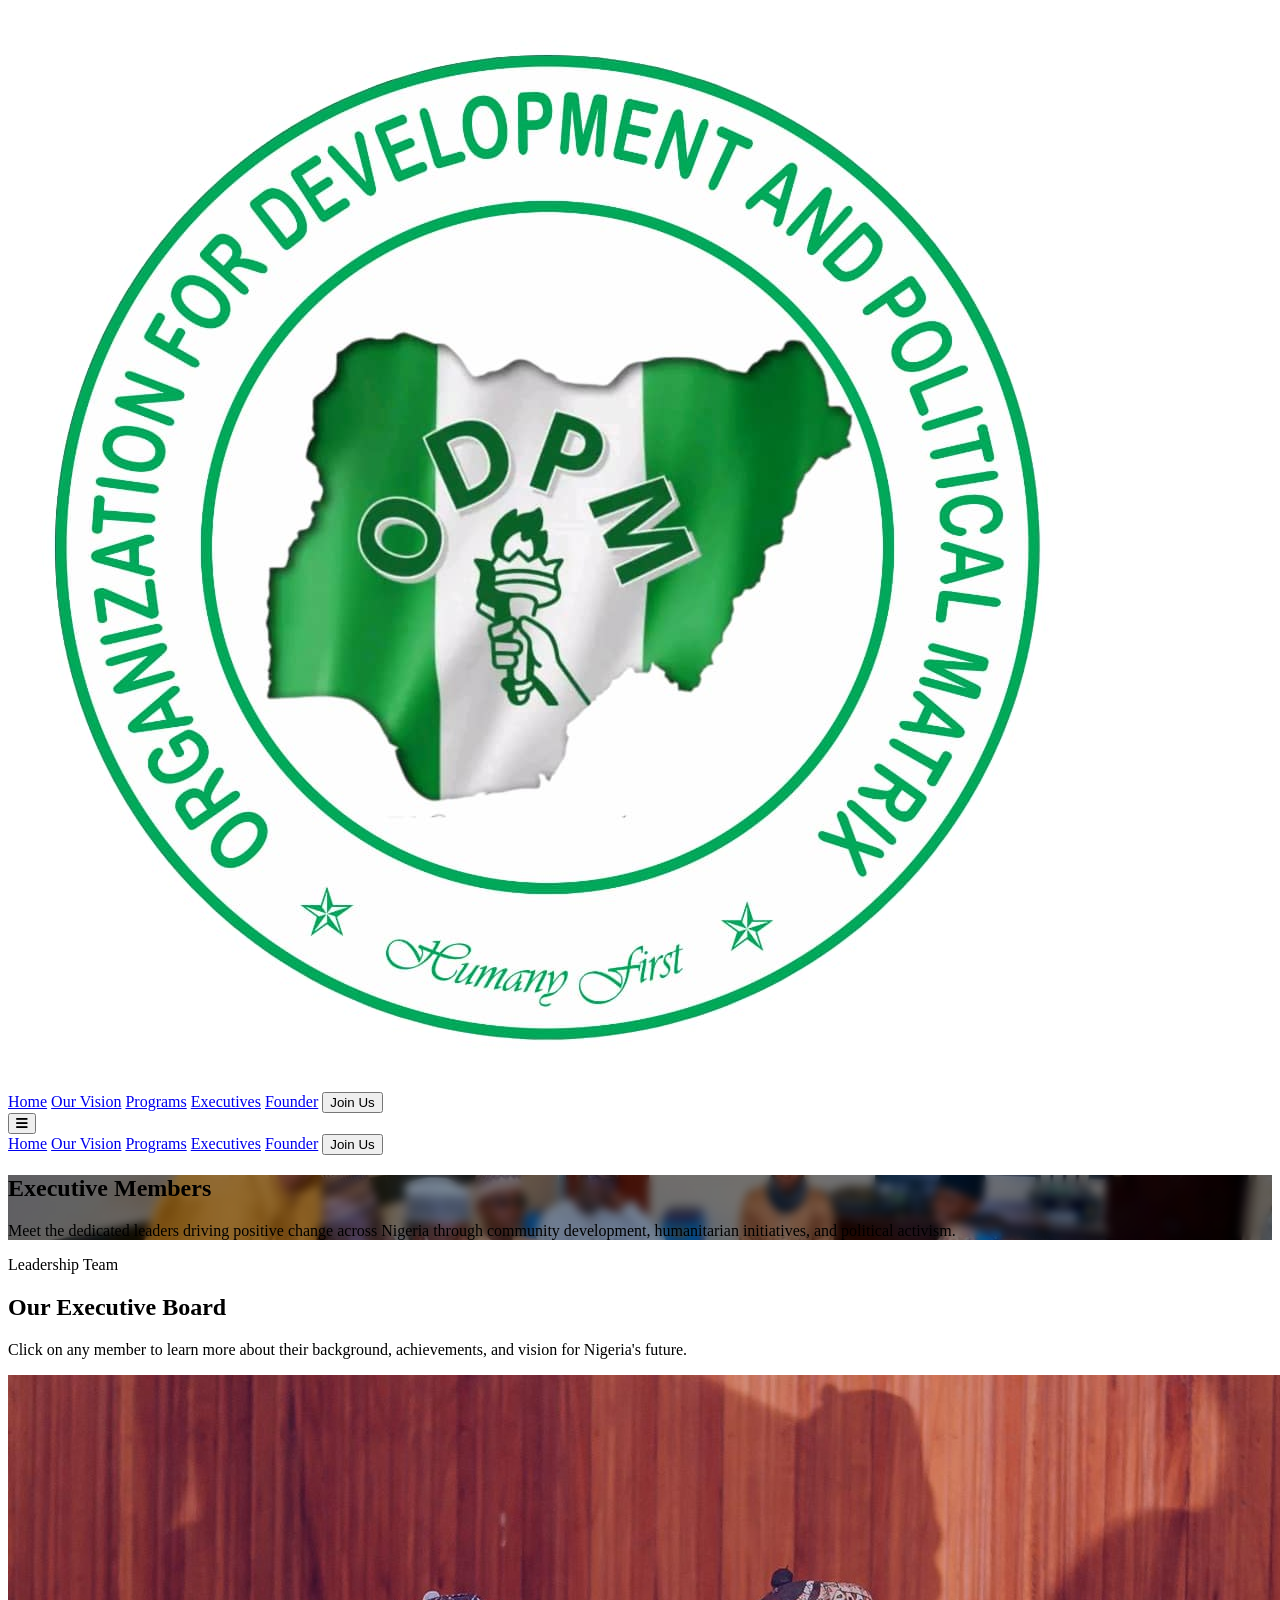
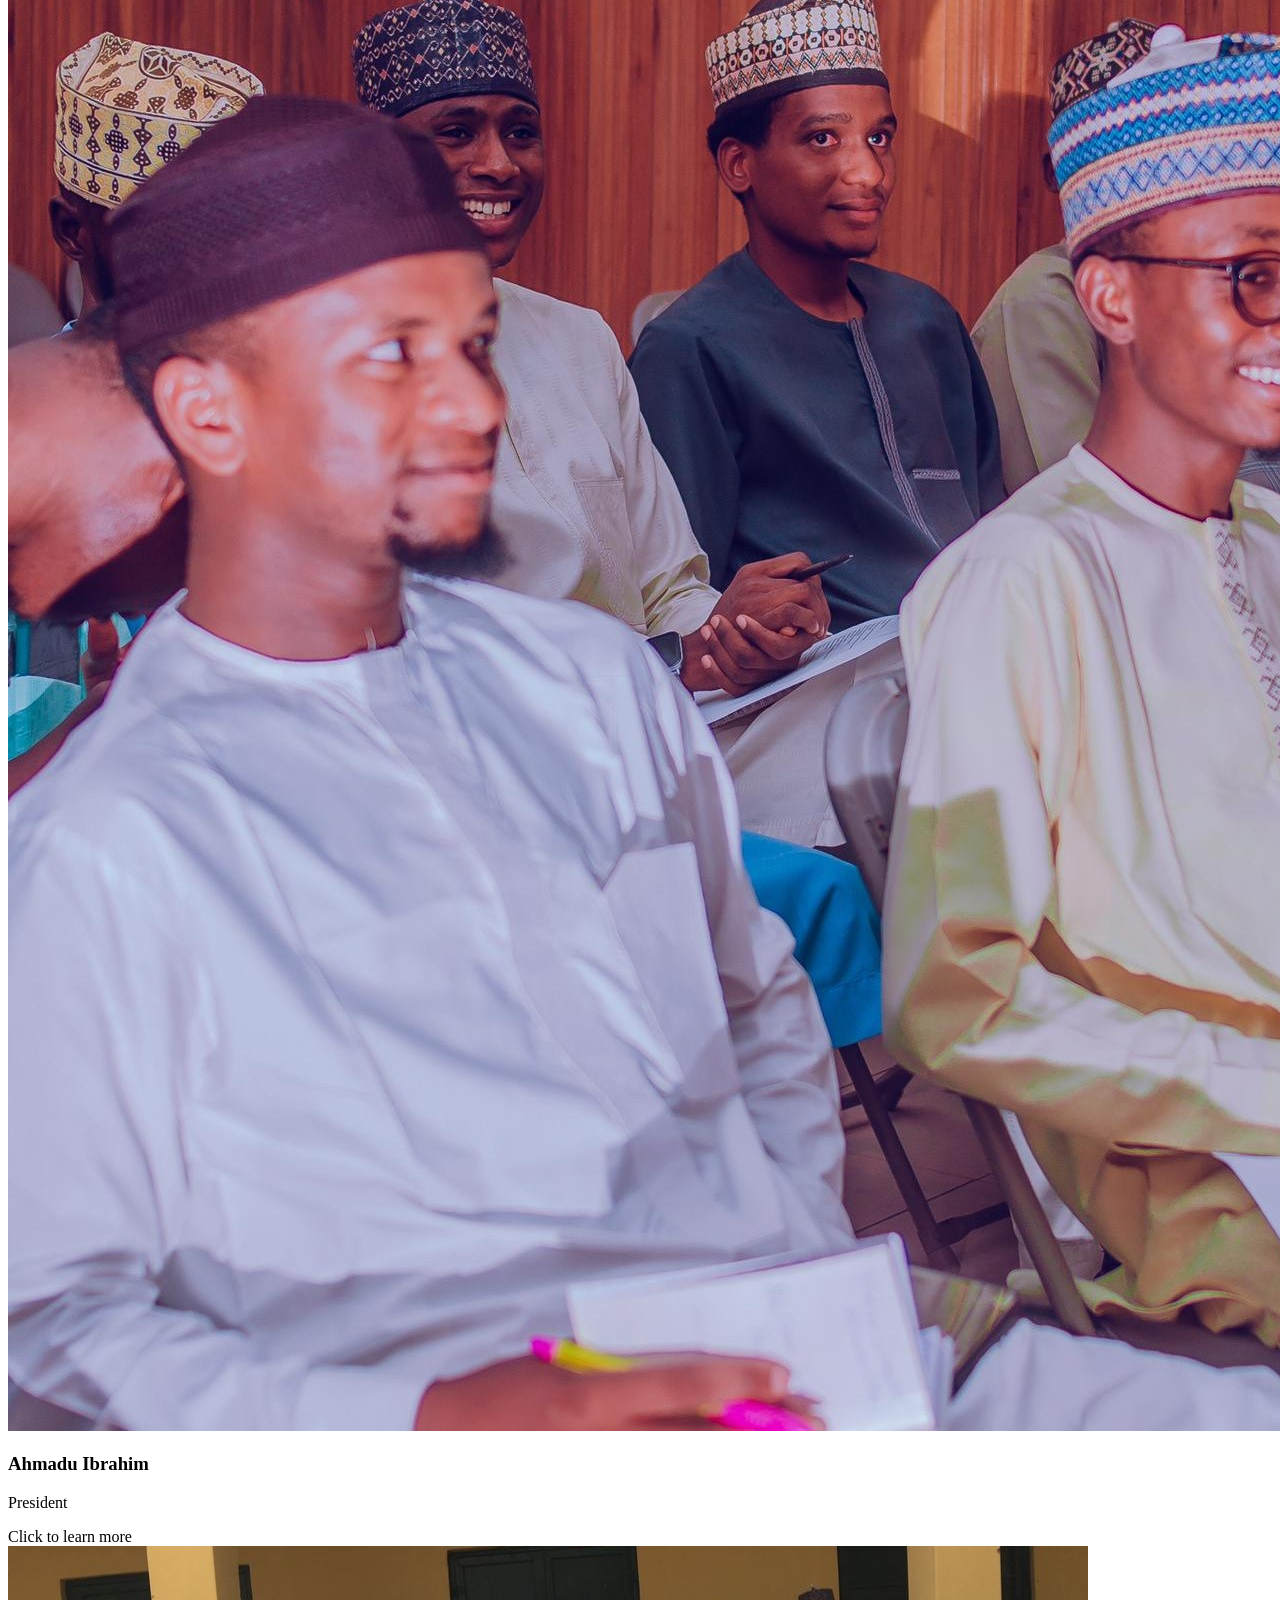
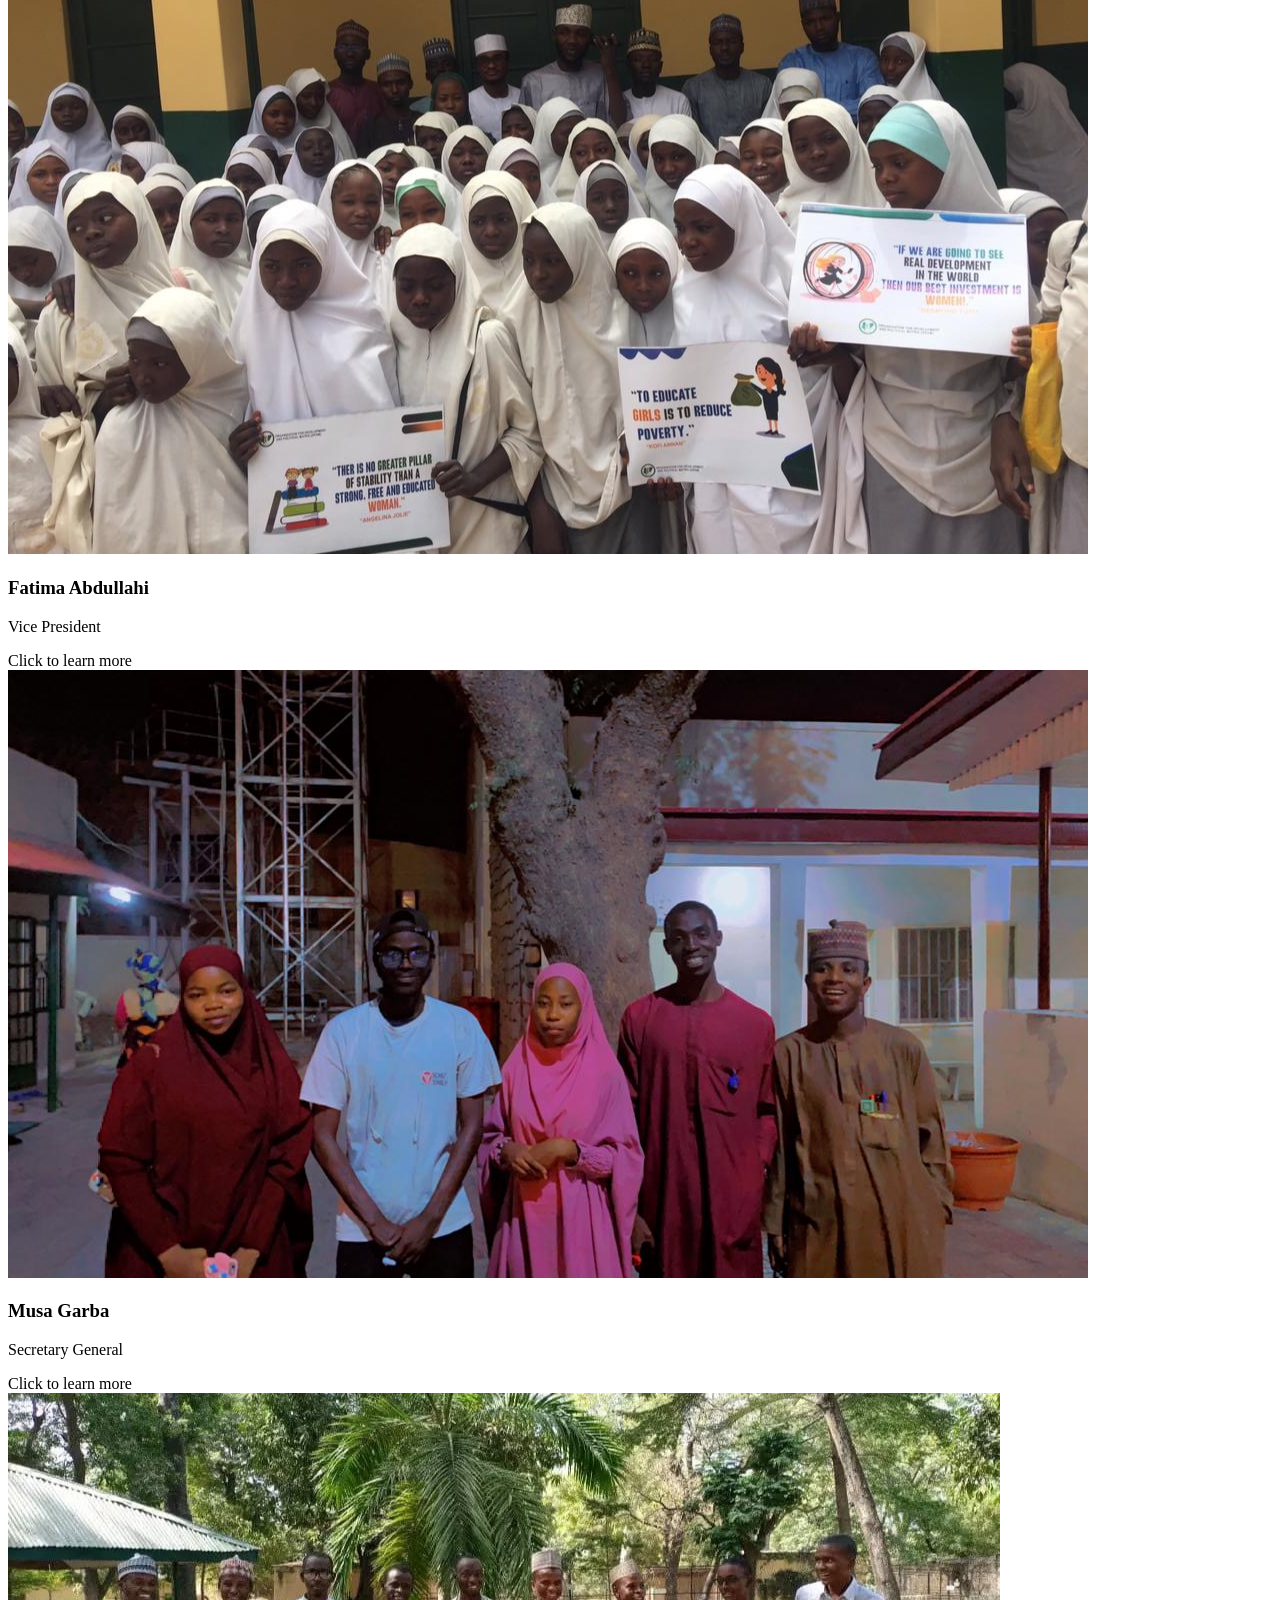
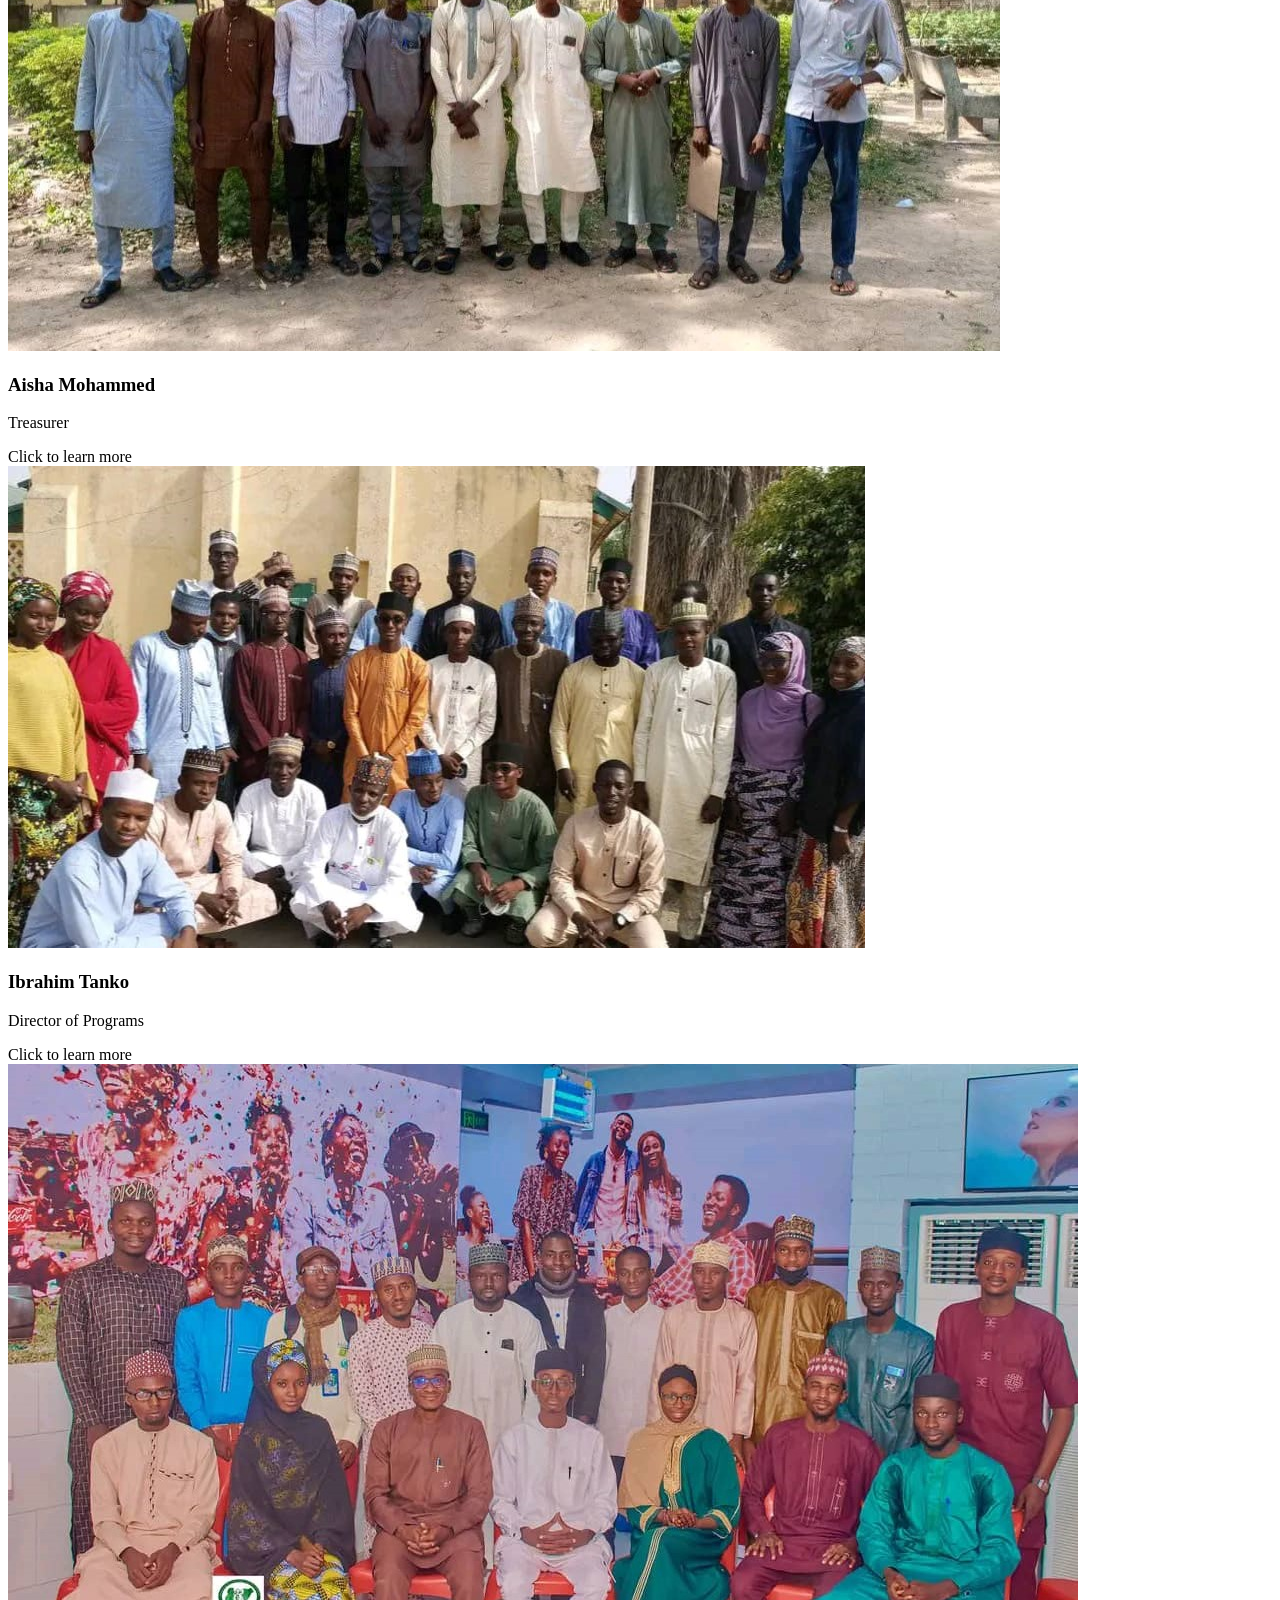
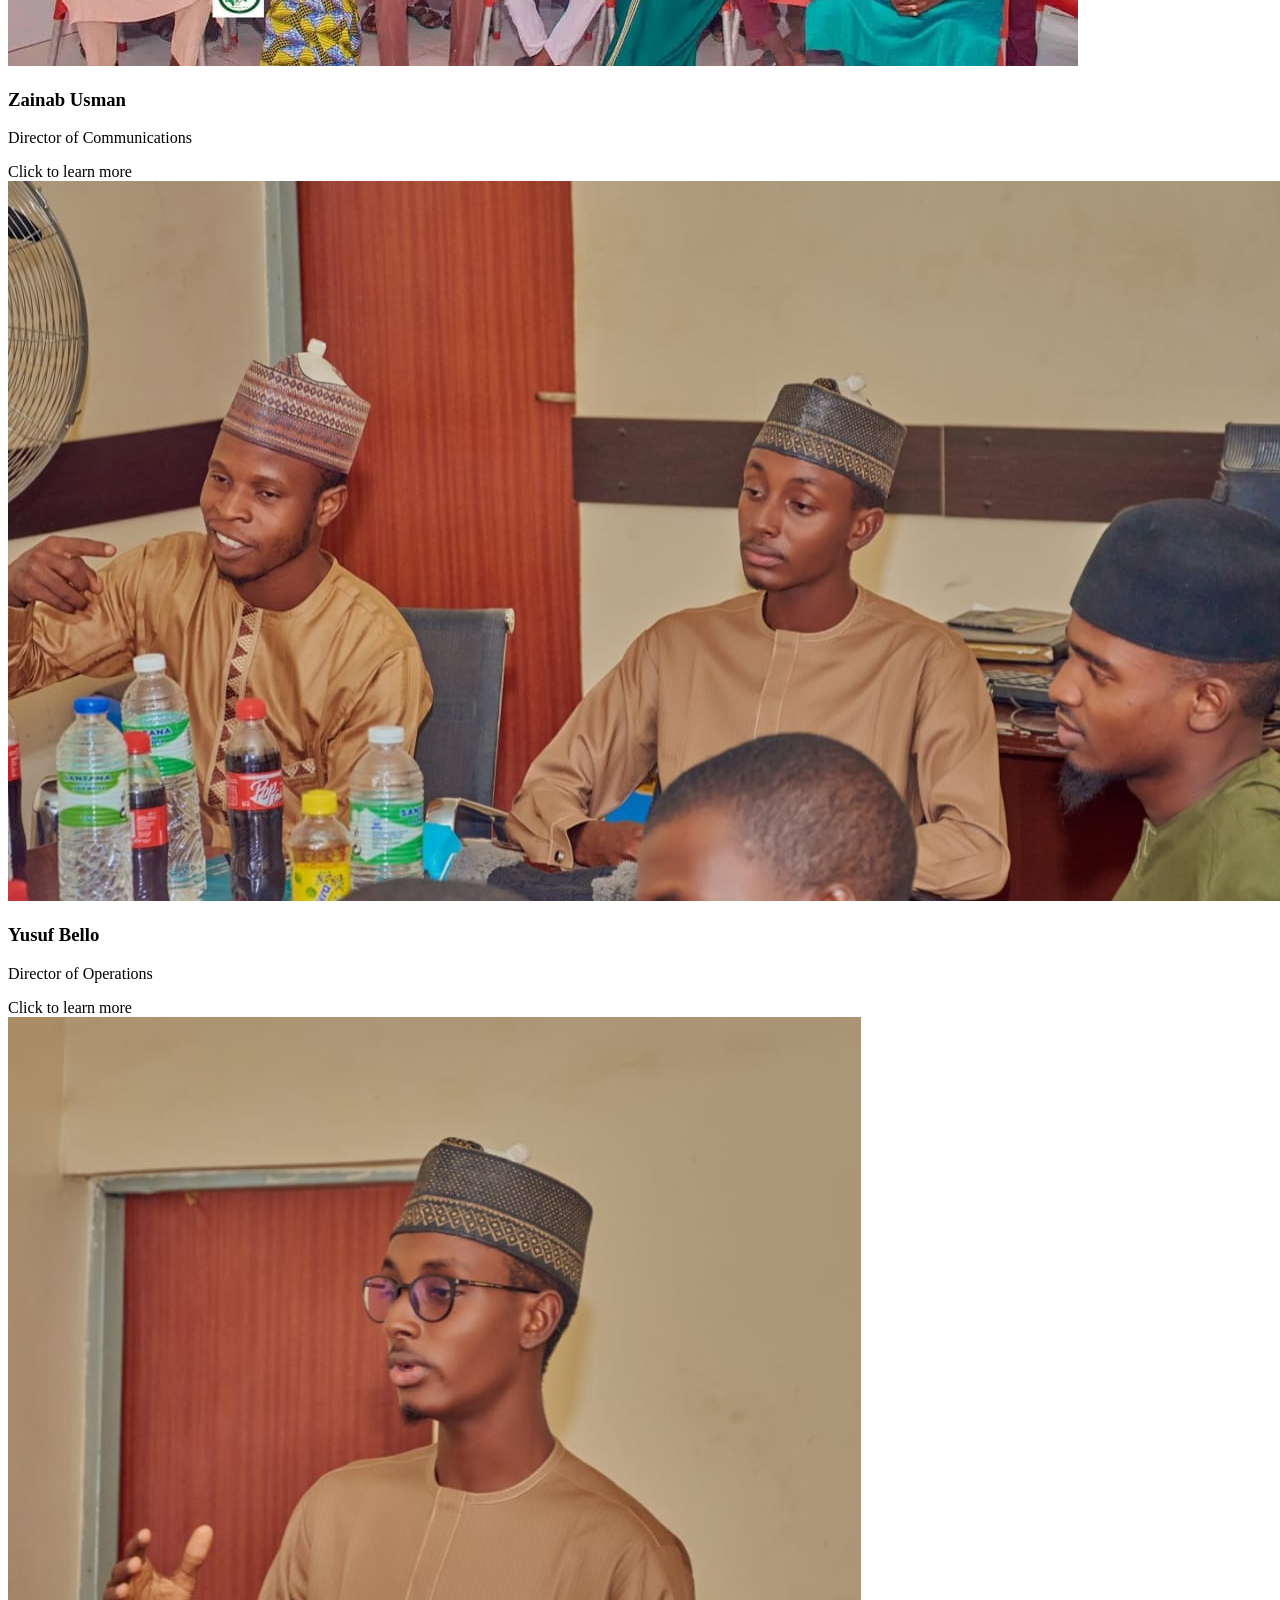
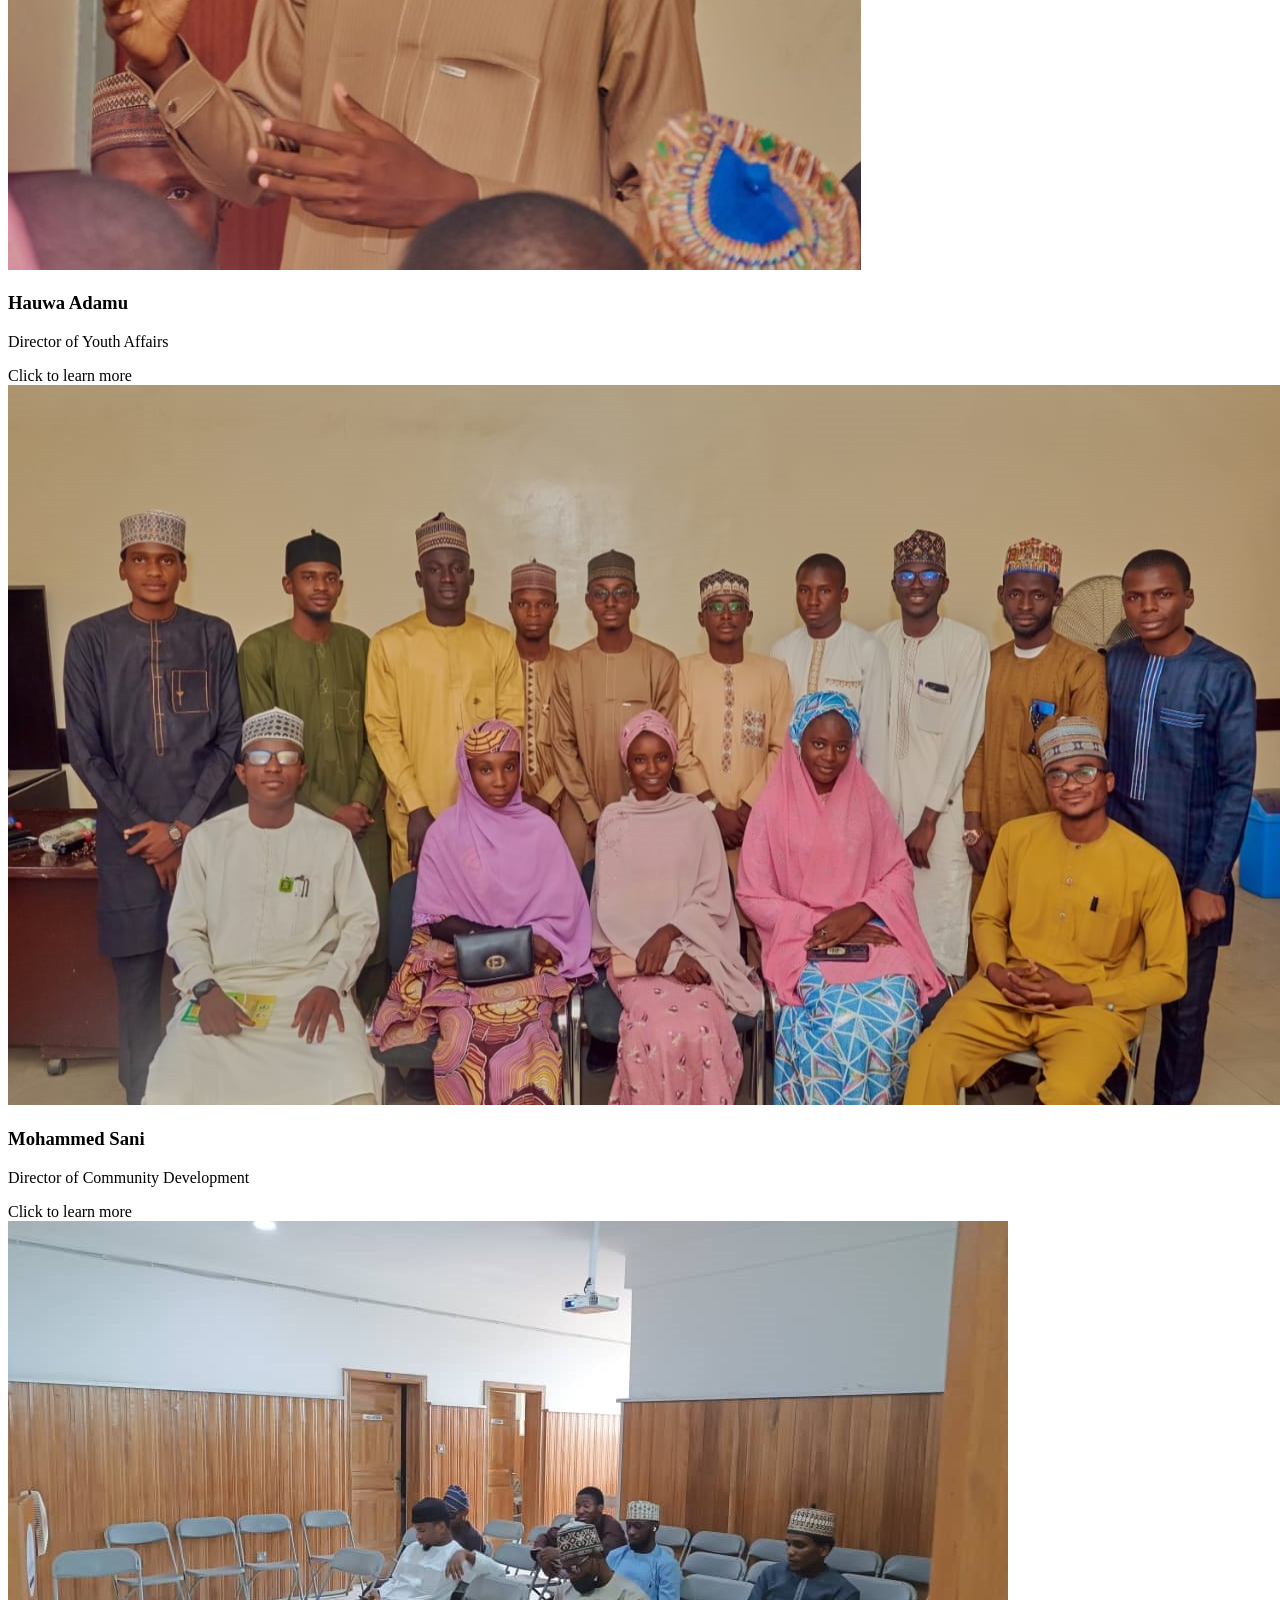
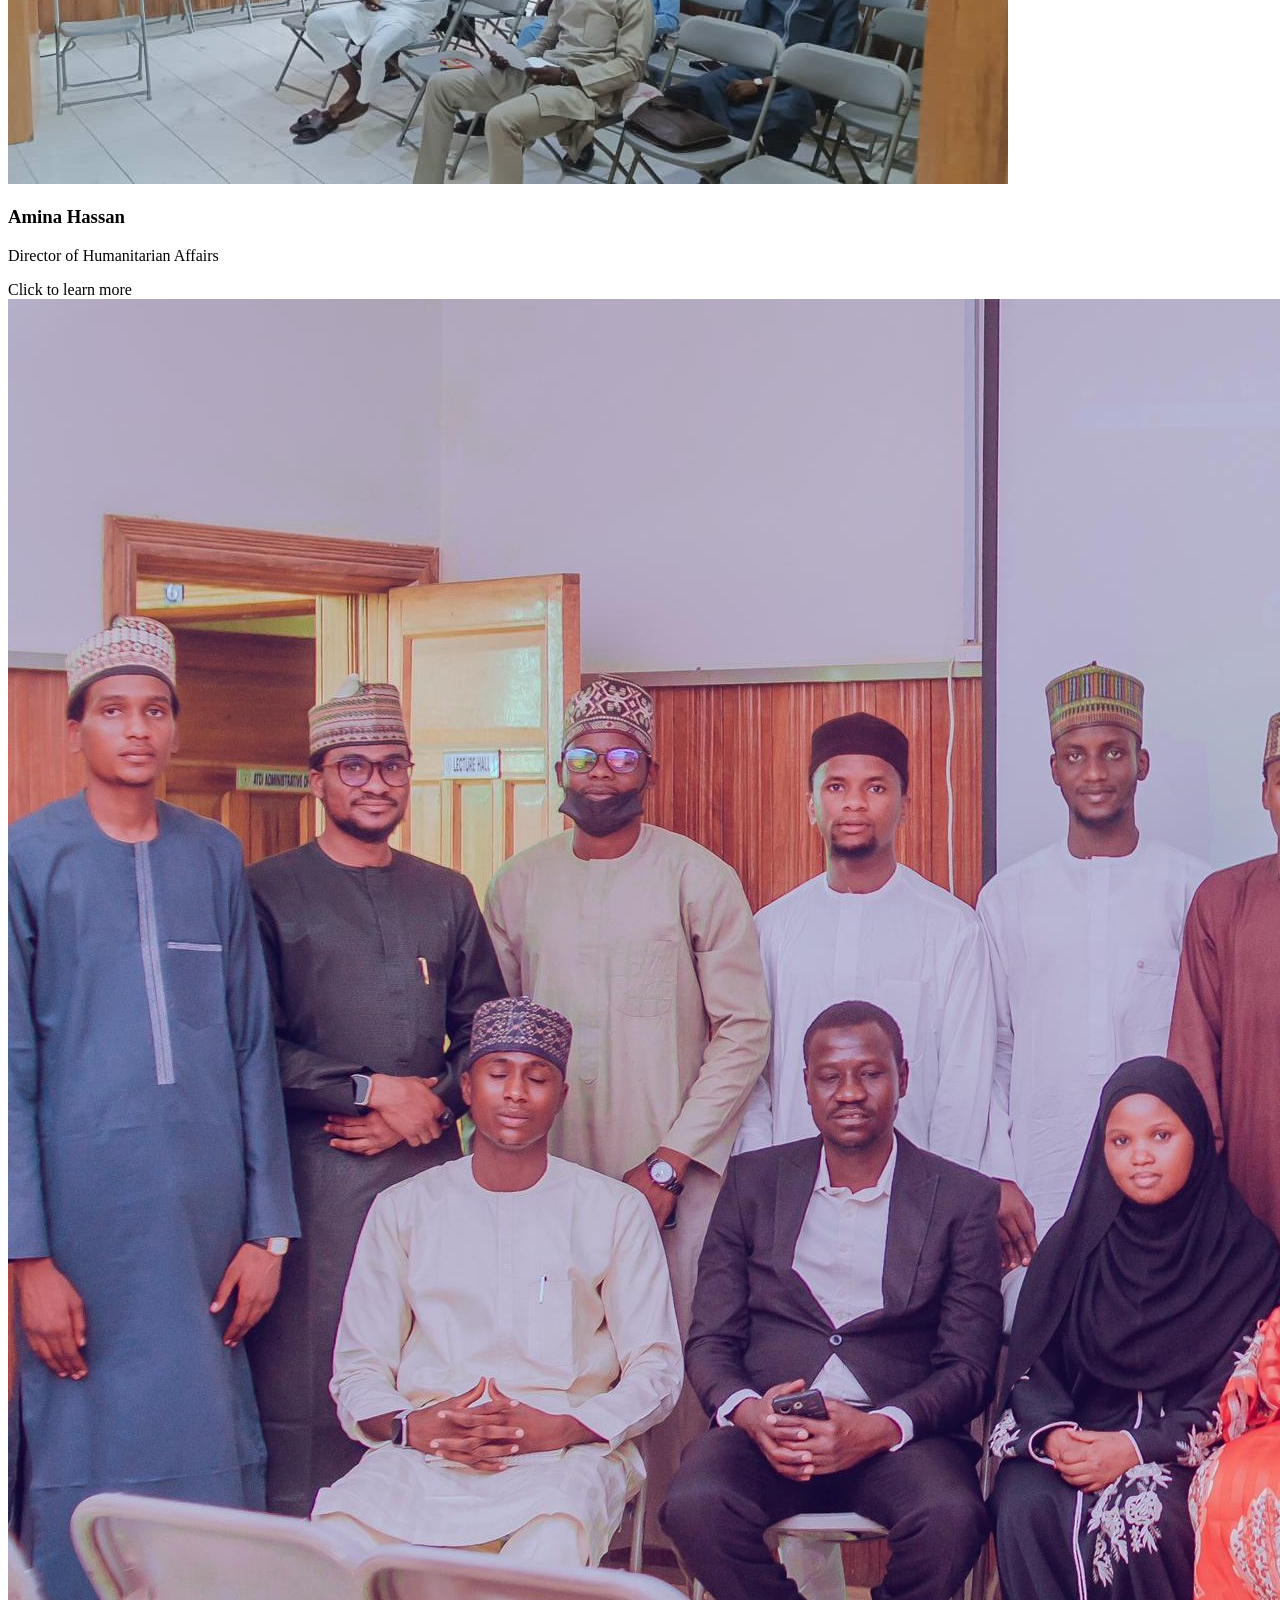
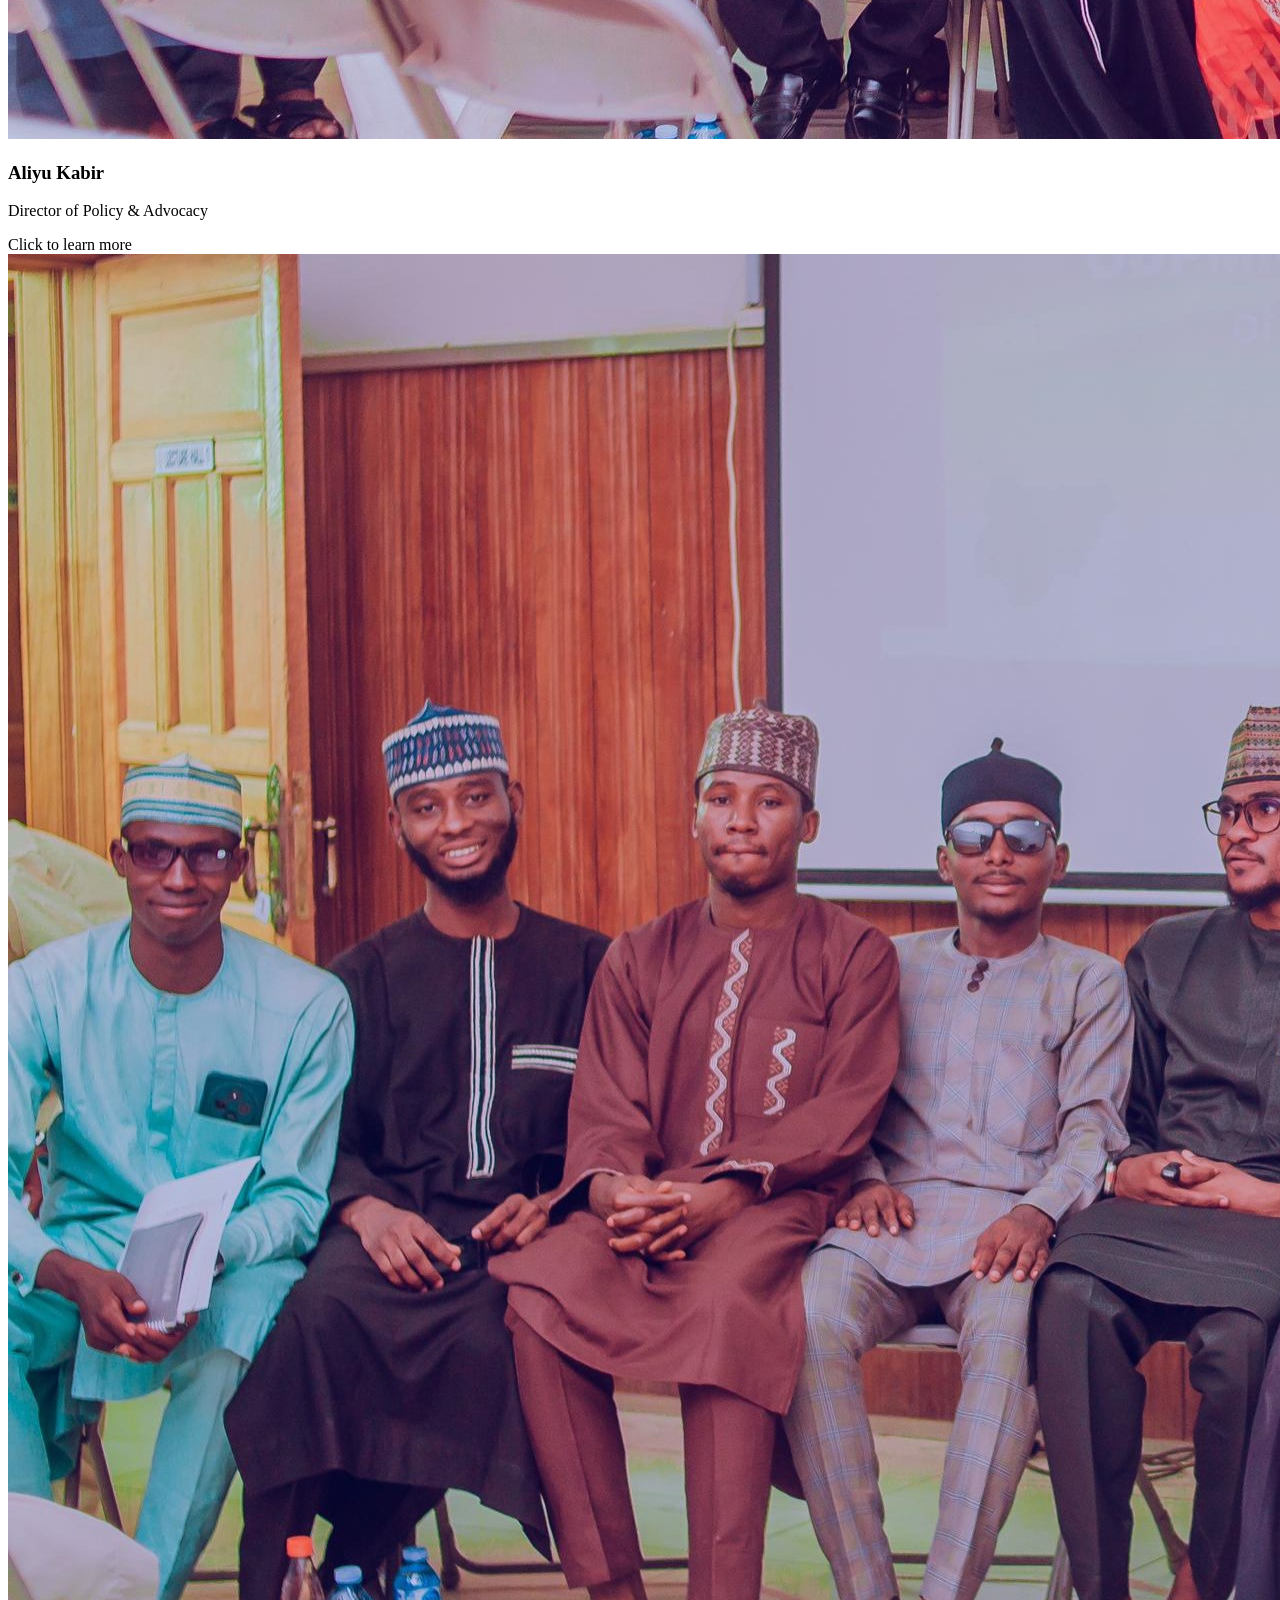
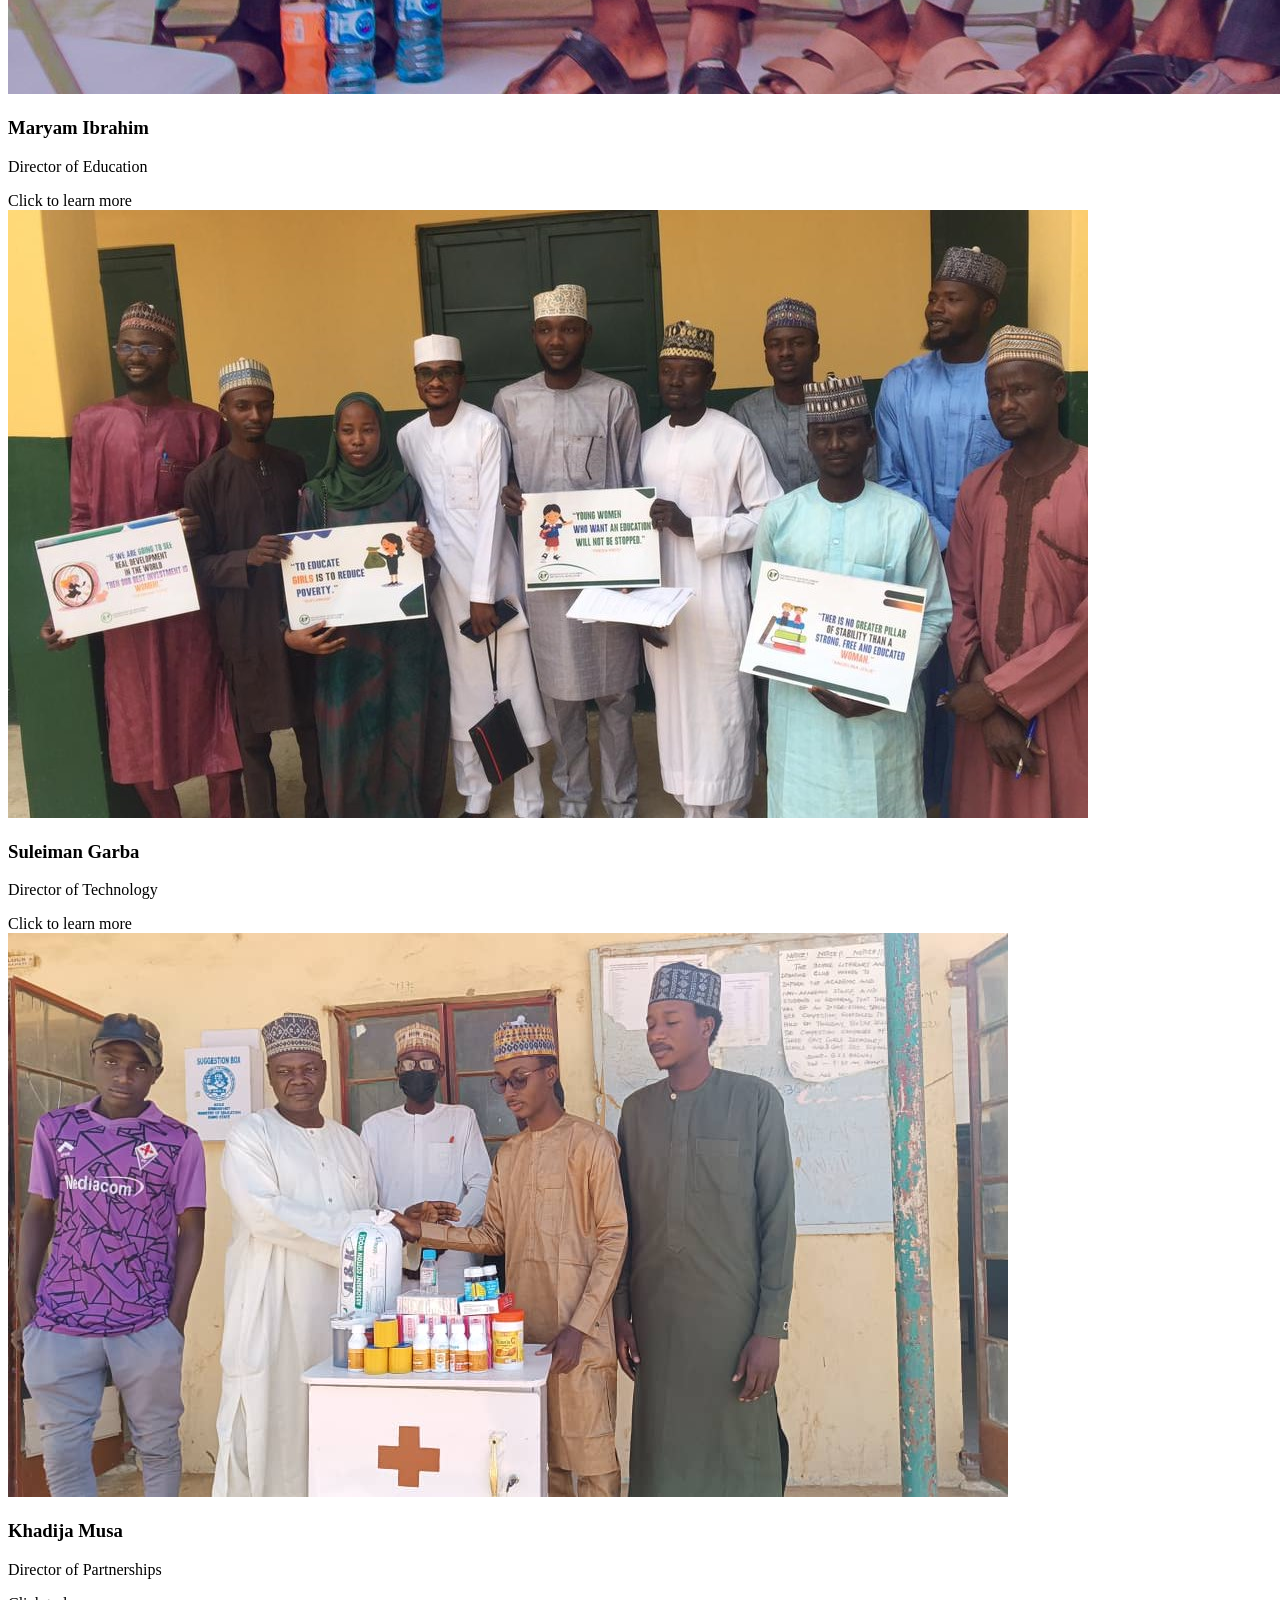
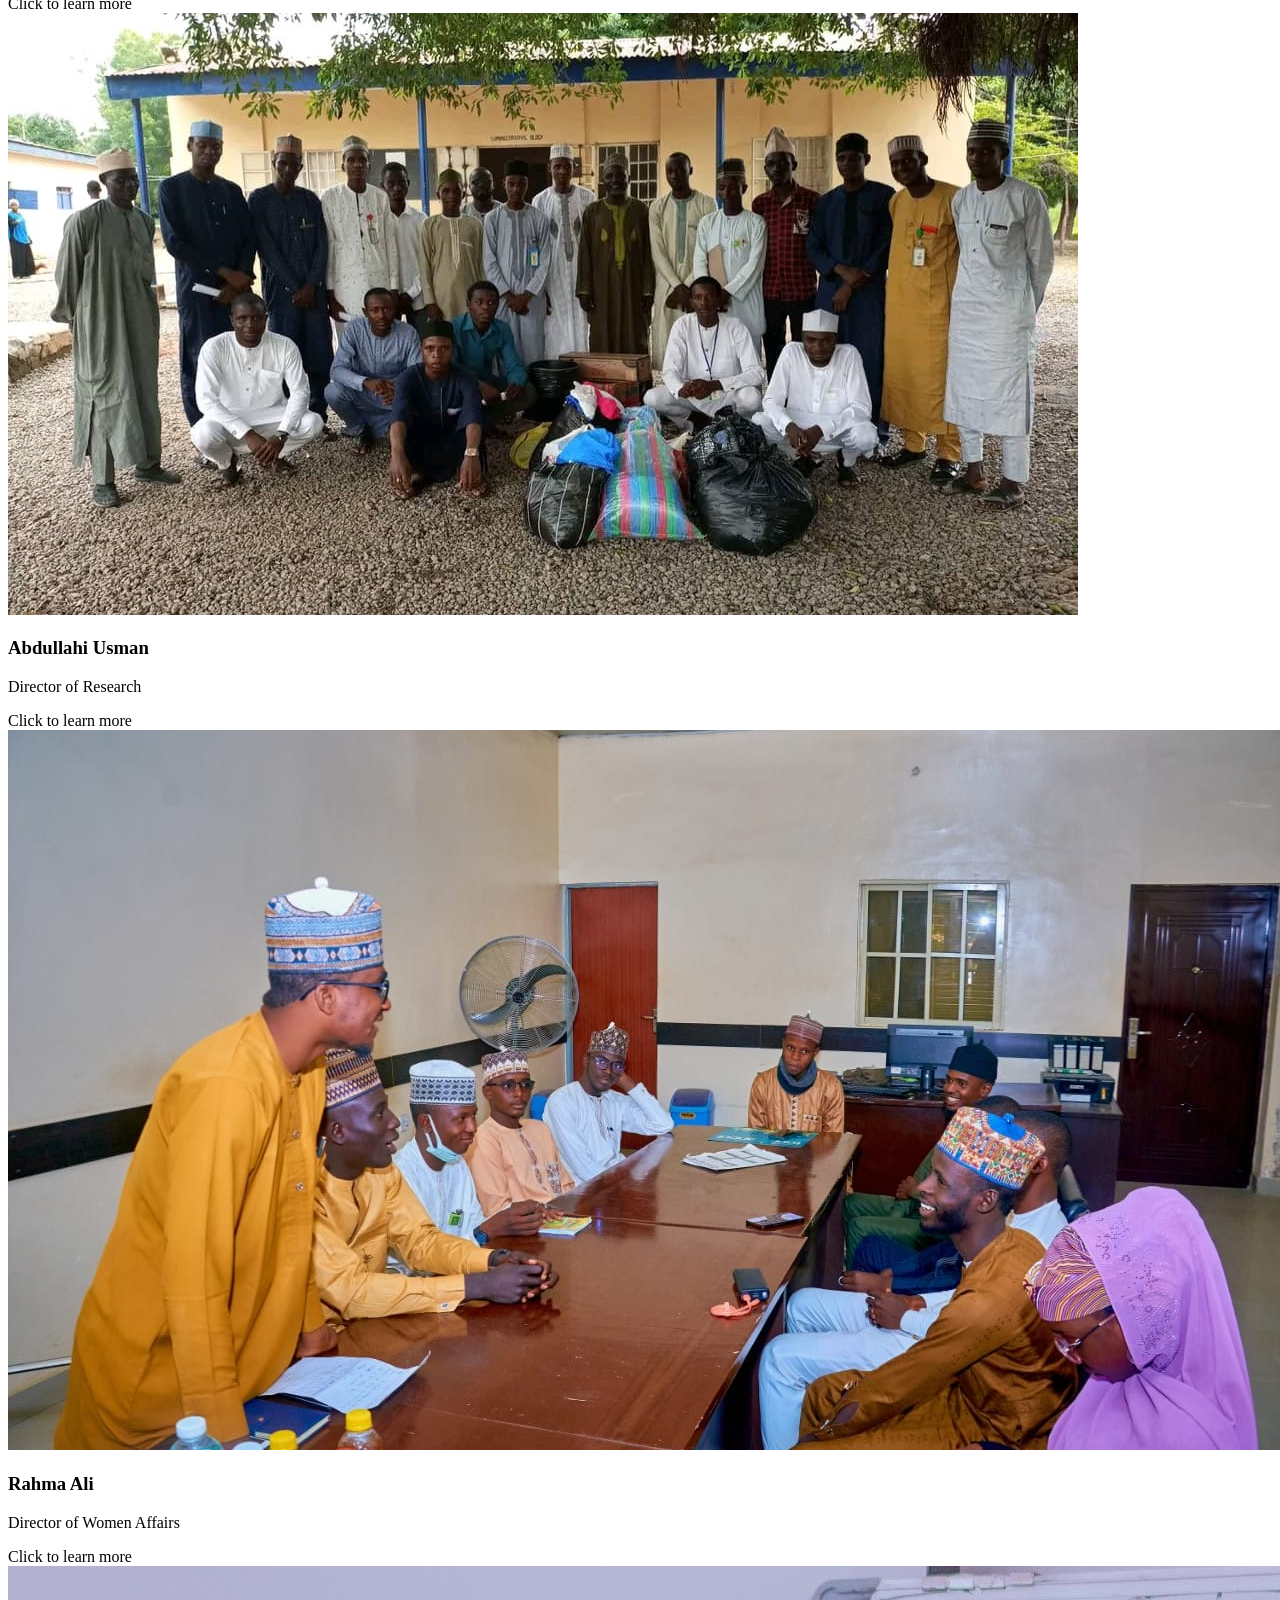
==== executives.html @ 86cd9056 "Add files via upload" ====
﻿<!DOCTYPE html>
<html lang="en">
  <head>
    <meta charset="UTF-8" />
    <meta name="viewport" content="width=device-width, initial-scale=1.0" />
    <title>Executive Members - ODPM Nigeria</title>
    <script src="https://cdn.tailwindcss.com"></script>
    <style>
      .excutive {
        width: 100%;
        height: 100%;
        background-color: rgba(0, 0, 0, 0.4);
        backdrop-filter: blur(5px);
      }
    </style>
    <link
      href="https://cdnjs.cloudflare.com/ajax/libs/font-awesome/6.7.2/css/all.min.css"
      rel="stylesheet"
    />
    <script>
      tailwind.config = {
        theme: {
          extend: {
            colors: {
              "odpm-green": "#059669",
              "odpm-light": "#F0FDF4",
              "odpm-lemon": "#DCFCE7",
              "odpm-mint": "#10B981",
            },
          },
        },
      };
    </script>
  </head>
  <body class="bg-white font-sans">
    <!-- Navigation -->
    <nav class="bg-odpm-light shadow-lg sticky top-0 z-50">
      <div class="max-w-7xl mx-auto px-4 sm:px-6 lg:px-8">
        <div class="flex justify-between items-center h-16 md:h-20">
          <div class="flex items-center">
            <img src="images/logo1.jpg" alt="ODPM Logo" class="h-16 w-auto" />
          </div>
          <div class="hidden md:block">
            <div class="ml-10 flex items-baseline space-x-8">
              <a
                href="index.html"
                class="text-gray-900 hover:text-odpm-green px-3 py-2 text-lg font-medium transition-colors duration-200"
                >Home</a
              >
              <a
                href="index.html#vision"
                class="text-gray-900 hover:text-odpm-green px-3 py-2 text-lg font-medium transition-colors duration-200"
                >Our Vision</a
              >
              <a
                href="index.html#programs"
                class="text-gray-900 hover:text-odpm-green px-3 py-2 text-lg font-medium transition-colors duration-200"
                >Programs</a
              >
              <a
                href="executives.html"
                class="text-odpm-green px-3 py-2 text-lg font-medium"
                >Executives</a
              >
              <a
                href="founder.html"
                class="text-gray-900 hover:text-odpm-green px-3 py-2 text-lg font-medium transition-colors duration-200"
                >Founder</a
              >
              <button
                class="bg-odpm-green text-white px-6 py-2 rounded-lg hover:bg-emerald-700 transition-colors duration-200 font-medium"
              >
                Join Us
              </button>
            </div>
          </div>
          <!-- Mobile menu button -->
          <div class="md:hidden">
            <button
              type="button"
              class="text-gray-900 hover:text-odpm-green focus:outline-none focus:text-odpm-green"
              id="mobile-menu-button"
            >
              <i class="fas fa-bars text-2xl"></i>
            </button>
          </div>
        </div>
      </div>
      <!-- Mobile menu -->
      <div class="md:hidden hidden" id="mobile-menu">
        <div class="px-2 pt-2 pb-3 space-y-1 sm:px-3 bg-odpm-light border-t">
          <a
            href="index.html"
            class="text-gray-900 hover:text-odpm-green block px-3 py-2 text-base font-medium"
            >Home</a
          >
          <a
            href="index.html#vision"
            class="text-gray-900 hover:text-odpm-green block px-3 py-2 text-base font-medium"
            >Our Vision</a
          >
          <a
            href="index.html#programs"
            class="text-gray-900 hover:text-odpm-green block px-3 py-2 text-base font-medium"
            >Programs</a
          >
          <a
            href="executives.html"
            class="text-odpm-green block px-3 py-2 text-base font-medium"
            >Executives</a
          >
          <a
            href="founder.html"
            class="text-gray-900 hover:text-odpm-green block px-3 py-2 text-base font-medium"
            >Founder</a
          >
          <button
            class="w-full bg-odpm-green text-white px-6 py-2 rounded-lg hover:bg-emerald-700 transition-colors duration-200 font-medium mt-2"
          >
            Join Us
          </button>
        </div>
      </div>
    </nav>

    <!-- Hero Section -->
    <section
      style="
        background-image: url('images/Anualmeet.jpg');
        background-size: cover;
        background-position: center;
      "
    >
      <div class="text-center excutive">
        <div class="py-20">
          <h1
            class="text-3xl sm:text-4xl md:text-6xl font-bold text-white mb-6"
          >
            Executive Members
          </h1>
          <p class="text-xl text-white opacity-90 max-w-3xl mx-auto">
            Meet the dedicated leaders driving positive change across Nigeria
            through community development, humanitarian initiatives, and
            political activism.
          </p>
        </div>
      </div>
    </section>

    <!-- Executive Members Grid -->
    <section class="py-20 bg-gray-50">
      <div class="max-w-7xl mx-auto px-4 sm:px-6 lg:px-8">
        <div class="text-center mb-16">
          <div class="inline-block mb-4">
            <span
              class="bg-odpm-mint text-white px-4 py-2 rounded-full text-sm font-semibold"
              >Leadership Team</span
            >
          </div>
          <h2 class="text-3xl md:text-4xl font-bold text-gray-900 mb-6">
            Our Executive Board
          </h2>
          <p class="text-lg text-gray-600 max-w-3xl mx-auto">
            Click on any member to learn more about their background,
            achievements, and vision for Nigeria's future.
          </p>
        </div>

        <div
          class="grid grid-cols-1 sm:grid-cols-2 md:grid-cols-3 lg:grid-cols-4 xl:grid-cols-5 gap-8"
          id="executives-grid"
        >
          <!-- Executive members will be populated by JavaScript -->
        </div>
      </div>
    </section>

    <!-- Modal -->
    <div
      id="executiveModal"
      class="fixed inset-0 bg-black bg-opacity-50 z-50 hidden flex items-center justify-center p-4"
      style="overflow: hidden"
    >
      <!-- overflow-y-auto -->
      <div class="bg-white rounded-2xl max-w-2xl w-full max-h-[90vh]">
        <div class="p-8">
          <div class="flex justify-between items-start mb-6">
            <h3 class="text-2xl font-bold text-gray-900" id="modalName">
              Executive Name
            </h3>
            <button
              onclick="closeModal()"
              class="text-gray-400 hover:text-gray-600 transition-colors duration-200"
            >
              <i class="fas fa-times text-2xl"></i>
            </button>
          </div>

          <div class="flex flex-col md:flex-row gap-6 mb-6">
            <div class="flex-shrink-0">
              <img
                id="modalImage"
                src=""
                alt="Executive Photo"
                class="w-48 h-48 object-cover rounded-xl shadow-lg"
              />
            </div>
            <div class="flex-1">
              <div class="space-y-4">
                <div>
                  <h4 class="text-lg font-semibold text-gray-900 mb-2">
                    Position
                  </h4>
                  <p id="modalPosition" class="text-gray-700">
                    Executive Position
                  </p>
                </div>
                <div>
                  <h4 class="text-lg font-semibold text-gray-900 mb-2">
                    Experience
                  </h4>
                  <p id="modalExperience" class="text-gray-700">
                    Years of experience
                  </p>
                </div>
                <div>
                  <h4 class="text-lg font-semibold text-gray-900 mb-2">
                    Education
                  </h4>
                  <p id="modalEducation" class="text-gray-700">
                    Educational background
                  </p>
                </div>
              </div>
            </div>
          </div>

          <div class="space-y-6">
            <div>
              <h4 class="text-lg font-semibold text-gray-900 mb-3">About</h4>
              <p id="modalAbout" class="text-gray-700 leading-relaxed">
                Executive background and achievements
              </p>
            </div>

            <div
              class="bg-gradient-to-r from-odpm-mint to-white p-6 rounded-xl"
            >
              <h4 class="text-lg font-semibold text-gray-900 mb-3">Quote</h4>
              <blockquote
                id="modalQuote"
                class="text-gray-700 italic text-lg leading-relaxed"
              >
                "Inspirational quote from the executive"
              </blockquote>
            </div>

            <div class="flex flex-wrap gap-4">
              <a
                href="#"
                class="flex items-center text-odpm-green hover:text-green-700 transition-colors duration-200"
              >
                <i class="fab fa-linkedin mr-2"></i>
                <span>LinkedIn</span>
              </a>
              <a
                href="#"
                class="flex items-center text-odpm-green hover:text-green-700 transition-colors duration-200"
              >
                <i class="fab fa-twitter mr-2"></i>
                <span>Twitter</span>
              </a>
              <a
                href="#"
                class="flex items-center text-odpm-green hover:text-green-700 transition-colors duration-200"
              >
                <i class="fas fa-envelope mr-2"></i>
                <span>Email</span>
              </a>
            </div>
          </div>
        </div>
      </div>
    </div>

    <!-- Footer -->
    <footer class="bg-gray-900 text-white py-16">
      <div class="max-w-7xl mx-auto px-4 sm:px-6 lg:px-8">
        <div class="grid grid-cols-1 md:grid-cols-3 gap-8 mb-8">
          <div class="space-y-4">
            <img
              src="images/logo2.jpg"
              alt="ODPM Logo"
              class="h-16 md:h-20 w-auto"
            />
            <p class="text-gray-300 leading-relaxed">
              ODPMNIGERIA is driving positive change across Nigeria through
              community development, humanitarian initiatives, and political
              activism.
            </p>
            <div class="flex space-x-4">
              <a
                href="#"
                class="text-gray-400 hover:text-white transition-colors duration-200"
              >
                <i class="fab fa-facebook text-xl"></i>
              </a>
              <a
                href="`${executive.twitter}`"
                class="text-gray-400 hover:text-white transition-colors duration-200"
              >
                <i class="fab fa-twitter text-xl"></i>
              </a>
              <a
                href="#"
                class="text-gray-400 hover:text-white transition-colors duration-200"
              >
                <i class="fab fa-instagram text-xl"></i>
              </a>
              <a
                href="#"
                class="text-gray-400 hover:text-white transition-colors duration-200"
              >
                <i class="fab fa-linkedin text-xl"></i>
              </a>
            </div>
          </div>

          <div>
            <h3 class="text-xl font-bold mb-6">Quick Links</h3>
            <ul class="space-y-3">
              <li>
                <a
                  href="index.html"
                  class="text-gray-300 hover:text-white transition-colors duration-200"
                  >Home</a
                >
              </li>
              <li>
                <a
                  href="index.html#about"
                  class="text-gray-300 hover:text-white transition-colors duration-200"
                  >About</a
                >
              </li>
              <li>
                <a
                  href="index.html#programs"
                  class="text-gray-300 hover:text-white transition-colors duration-200"
                  >Our Programs</a
                >
              </li>
              <li>
                <a
                  href="index.html#vision"
                  class="text-gray-300 hover:text-white transition-colors duration-200"
                  >Our Vision</a
                >
              </li>
              <li>
                <a
                  href="executives.html"
                  class="text-gray-300 hover:text-white transition-colors duration-200"
                  >Executives</a
                >
              </li>
              <li>
                <a
                  href="founder.html"
                  class="text-gray-300 hover:text-white transition-colors duration-200"
                  >Founder</a
                >
              </li>
            </ul>
          </div>

          <div>
            <h3 class="text-xl font-bold mb-6">Contact Us</h3>
            <ul class="space-y-3">
              <li class="flex items-center">
                <i class="fas fa-map-marker-alt mr-3 text-odpm-green"></i>
                <span class="text-gray-300">Kano, Nigeria</span>
              </li>
              <li class="flex items-center">
                <i class="fas fa-envelope mr-3 text-odpm-green"></i>
                <span class="text-gray-300">info@odpmnigeria.org</span>
              </li>
              <li class="flex items-center">
                <i class="fas fa-phone mr-3 text-odpm-green"></i>
                <span class="text-gray-300">+2347030895429</span>
              </li>
            </ul>
          </div>
        </div>

        <div class="border-t border-gray-700 pt-8">
          <div class="flex flex-col md:flex-row justify-between items-center">
            <p class="text-gray-400 mb-4 md:mb-0">
              © 2025 ODPMNIGERIA. All rights reserved. Organization for
              Development and Political Matrix.
            </p>
            <div class="flex space-x-6">
              <a
                href="#"
                class="text-gray-400 hover:text-white transition-colors duration-200"
                >Privacy Policy</a
              >
              <a
                href="#"
                class="text-gray-400 hover:text-white transition-colors duration-200"
                >Terms of Service</a
              >
            </div>
          </div>
        </div>
      </div>
    </footer>

    <script>
      // Executive members data
      const executives = [
        {
          id: 1,
          name: "Ahmadu Ibrahim",
          position: "President",
          image: "images/founder.jpg",
          experience: "8 years",
          education: "MSc Political Science, Ahmadu Bello University",
          about:
            "Ahmadu Ibrahim is a passionate advocate for youth empowerment and community development. With over 8 years of experience in political activism and social work, he has led numerous initiatives that have positively impacted thousands of lives across Nigeria.",
          quote:
            "The future of Nigeria lies in the hands of our youth. We must empower them to be agents of positive change.",
          twitter: "https:google.com",
        },
        {
          id: 2,
          name: "Fatima Abdullahi",
          position: "Vice President",
          image: "images/student-girls.jpg",
          experience: "6 years",
          education: "BSc Social Work, University of Lagos",
          about:
            "Fatima Abdullahi brings extensive experience in humanitarian work and community organizing. She has been instrumental in establishing emergency response programs and women empowerment initiatives across northern Nigeria.",
          quote:
            "Empowering women is not just about gender equality; it's about building stronger communities.",
        },
        {
          id: 3,
          name: "Musa Garba",
          position: "Secretary General",
          image: "images/members.jpg",
          experience: "5 years",
          education: "BA Public Administration, Bayero University",
          about:
            "Musa Garba is known for his exceptional organizational skills and commitment to transparency. He has streamlined ODPM's operations and implemented effective communication strategies that have strengthened our network.",
          quote:
            "Transparency and accountability are the foundations of sustainable development.",
        },
        {
          id: 4,
          name: "Aisha Mohammed",
          position: "Treasurer",
          image: "images/members2.jpg",
          experience: "7 years",
          education: "BSc Accounting, University of Ibadan",
          about:
            "Aisha Mohammed is a certified accountant with a passion for financial transparency and resource management. She has successfully managed ODPM's finances and implemented cost-effective strategies for program delivery.",
          quote:
            "Every naira must be accounted for and used to create maximum impact for our communities.",
        },
        {
          id: 5,
          name: "Ibrahim Tanko",
          position: "Director of Programs",
          image: "images/members4.jpg",
          experience: "9 years",
          education: "MSc Development Studies, University of Abuja",
          about:
            "Ibrahim Tanko is a development expert with extensive experience in program design and implementation. He has led the development of ODPM's flagship programs and established partnerships with international organizations.",
          quote:
            "Sustainable development requires innovative solutions and collaborative partnerships.",
        },
        {
          id: 6,
          name: "Zainab Usman",
          position: "Director of Communications",
          image: "images/meet-members3.jpg",
          experience: "4 years",
          education: "BA Mass Communication, Ahmadu Bello University",
          about:
            "Zainab Usman is a skilled communicator who has elevated ODPM's public profile through strategic media campaigns and digital outreach. She has built strong relationships with media partners and stakeholders.",
          quote:
            "Effective communication bridges the gap between intention and impact.",
        },
        {
          id: 7,
          name: "Yusuf Bello",
          position: "Director of Operations",
          image: "images/meet1-founder.jpg",
          experience: "6 years",
          education: "BSc Business Administration, University of Kano",
          about:
            "Yusuf Bello oversees ODPM's day-to-day operations and ensures efficient service delivery. His background in business administration has helped streamline processes and improve organizational effectiveness.",
          quote:
            "Excellence in operations is the key to sustainable impact and growth.",
        },
        {
          id: 8,
          name: "Hauwa Adamu",
          position: "Director of Youth Affairs",
          image: "images/meet2-founder.jpg",
          experience: "5 years",
          education: "BA Sociology, University of Maiduguri",
          about:
            "Hauwa Adamu is dedicated to youth development and has created numerous opportunities for young people to engage in civic activities. She has established mentorship programs and leadership training initiatives.",
          quote:
            "Investing in youth today ensures a brighter tomorrow for Nigeria.",
        },
        {
          id: 9,
          name: "Mohammed Sani",
          position: "Director of Community Development",
          image: "images/meet3-general.jpg",
          experience: "8 years",
          education: "MSc Community Development, University of Jos",
          about:
            "Mohammed Sani has extensive experience in grassroots community development. He has led initiatives that have improved infrastructure, education, and healthcare access in rural communities across Nigeria.",
          quote:
            "Community development starts with listening to the people and understanding their needs.",
        },
        {
          id: 10,
          name: "Amina Hassan",
          position: "Director of Humanitarian Affairs",
          image: "images/meet4.jpg",
          experience: "7 years",
          education: "BSc International Relations, University of Abuja",
          about:
            "Amina Hassan coordinates ODPM's humanitarian response efforts and emergency relief programs. She has led responses to natural disasters and conflict situations, providing critical support to affected communities.",
          quote:
            "In times of crisis, humanity must come together to support those in need.",
        },
        {
          id: 11,
          name: "Aliyu Kabir",
          position: "Director of Policy & Advocacy",
          image: "images/meet6-members.jpg",
          experience: "6 years",
          education: "LLB Law, University of Lagos",
          about:
            "Aliyu Kabir is a legal expert who leads ODPM's policy advocacy efforts. He has been instrumental in developing policy recommendations and engaging with government officials to promote youth-friendly policies.",
          quote:
            "Policy change is the most sustainable way to create lasting impact.",
        },
        {
          id: 12,
          name: "Maryam Ibrahim",
          position: "Director of Education",
          image: "images/meet7-members.jpg",
          experience: "5 years",
          education: "MEd Educational Leadership, University of Ibadan",
          about:
            "Maryam Ibrahim oversees ODPM's educational programs and initiatives. She has developed curriculum for civic education and established scholarship programs for underprivileged students.",
          quote:
            "Education is the most powerful tool for transforming communities and breaking cycles of poverty.",
        },
        {
          id: 13,
          name: "Suleiman Garba",
          position: "Director of Technology",
          image: "images/prog-general.jpg",
          experience: "4 years",
          education: "BSc Computer Science, Federal University of Technology",
          about:
            "Suleiman Garba leads ODPM's digital transformation and technology initiatives. He has implemented digital solutions that have improved program delivery and stakeholder engagement.",
          quote:
            "Technology can amplify our impact and reach more people than ever before.",
        },
        {
          id: 14,
          name: "Khadija Musa",
          position: "Director of Partnerships",
          image: "images/danhajjaprog.jpg",
          experience: "6 years",
          education: "MBA International Business, Lagos Business School",
          about:
            "Khadija Musa manages ODPM's strategic partnerships with local and international organizations. She has established collaborations that have expanded ODPM's reach and impact across Nigeria.",
          quote:
            "Strong partnerships multiply our ability to create positive change.",
        },
        {
          id: 15,
          name: "Abdullahi Usman",
          position: "Director of Research",
          image: "images/marayu-visit.jpg",
          experience: "7 years",
          education: "PhD Political Science, University of Cambridge",
          about:
            "Abdullahi Usman leads ODPM's research initiatives and policy analysis. His academic background and research expertise have informed evidence-based program development and policy recommendations.",
          quote:
            "Data-driven decisions lead to more effective interventions and sustainable outcomes.",
        },
        {
          id: 16,
          name: "Rahma Ali",
          position: "Director of Women Affairs",
          image: "images/Anualmeet.jpg",
          experience: "5 years",
          education: "BA Gender Studies, University of Abuja",
          about:
            "Rahma Ali champions women's rights and empowerment initiatives within ODPM. She has developed programs that address gender inequality and promote women's participation in leadership roles.",
          quote:
            "When women are empowered, entire communities thrive and prosper.",
        },
        {
          id: 17,
          name: "Ibrahim Yakubu",
          position: "Director of Security",
          image: "images/founder-side-image.jpg",
          experience: "8 years",
          education: "BSc Criminology, University of Jos",
          about:
            "Ibrahim Yakubu ensures the safety and security of ODPM's operations and personnel. His background in criminology and security management has helped maintain secure environments for program implementation.",
          quote:
            "Security is fundamental to creating safe spaces for development and progress.",
        },
        {
          id: 18,
          name: "Aisha Bello",
          position: "Director of Health",
          image: "images/logo1.jpg",
          experience: "6 years",
          education: "BSc Public Health, University of Ilorin",
          about:
            "Aisha Bello coordinates ODPM's health programs and initiatives. She has led public health campaigns and established partnerships with healthcare providers to improve access to medical services.",
          quote:
            "Health is wealth, and every Nigerian deserves access to quality healthcare.",
        },
        {
          id: 19,
          name: "Mohammed Isa",
          position: "Director of Environment",
          image: "images/logo2.jpg",
          experience: "5 years",
          education: "MSc Environmental Science, University of Port Harcourt",
          about:
            "Mohammed Isa leads ODPM's environmental conservation and sustainability initiatives. He has implemented programs that promote environmental awareness and sustainable practices in communities.",
          quote:
            "Protecting our environment today ensures a sustainable future for generations to come.",
        },
        {
          id: 20,
          name: "Fatima Garba",
          position: "Director of Legal Affairs",
          image: "images/logo3.jpg",
          experience: "7 years",
          education: "LLB Law, University of Maiduguri",
          about:
            "Fatima Garba provides legal guidance and support for ODPM's operations and initiatives. Her expertise in civil law and human rights has helped protect the rights of beneficiaries and ensure legal compliance.",
          quote:
            "Justice and legal protection are essential foundations for sustainable development.",
        },
      ];

      // Render executives grid
      function renderExecutives() {
        const grid = document.getElementById("executives-grid");
        grid.innerHTML = "";

        executives.forEach((executive) => {
          const executiveCard = document.createElement("div");
          executiveCard.className = "group cursor-pointer";
          executiveCard.innerHTML = `
                    <div class="relative overflow-hidden rounded-xl shadow-lg hover:shadow-2xl transition-all duration-300 transform group-hover:-translate-y-2">
                        <img src="${executive.image}" alt="${executive.name}" class="w-full h-64 object-cover group-hover:scale-110 transition-transform duration-300">
                        <div class="absolute inset-0 bg-gradient-to-t from-black via-transparent to-transparent opacity-0 group-hover:opacity-100 transition-opacity duration-300"></div>
                        <div class="absolute bottom-0 left-0 right-0 p-4 text-white transform translate-y-full group-hover:translate-y-0 transition-transform duration-300">
                            <h3 class="text-lg font-bold mb-1">${executive.name}</h3>
                            <p class="text-sm opacity-90">${executive.position}</p>
                        </div>
                        <div class="absolute top-4 right-4 bg-odpm-green text-white px-3 py-1 rounded-full text-sm font-semibold opacity-0 group-hover:opacity-100 transition-opacity duration-300">
                            Click to learn more
                        </div>
                    </div>
                `;

          executiveCard.addEventListener("click", () => openModal(executive));
          grid.appendChild(executiveCard);
        });
      }

      // Open modal
      function openModal(executive) {
        document.getElementById("modalName").textContent = executive.name;
        document.getElementById("modalImage").src = executive.image;
        document.getElementById("modalPosition").textContent =
          executive.position;
        document.getElementById("modalExperience").textContent =
          executive.experience;
        document.getElementById("modalEducation").textContent =
          executive.education;
        document.getElementById("modalAbout").textContent = executive.about;
        document.getElementById("modalQuote").textContent = executive.quote;

        document.getElementById("executiveModal").classList.remove("hidden");
        document.body.style.overflow = "hidden";
      }

      // Close modal
      function closeModal() {
        document.getElementById("executiveModal").classList.add("hidden");
        document.body.style.overflow = "auto";
      }

      // Mobile menu functionality
      document
        .getElementById("mobile-menu-button")
        .addEventListener("click", function () {
          const mobileMenu = document.getElementById("mobile-menu");
          mobileMenu.classList.toggle("hidden");
        });

      // Close modal when clicking outside
      document
        .getElementById("executiveModal")
        .addEventListener("click", function (e) {
          if (e.target === this) {
            closeModal();
          }
        });

      // Initialize
      document.addEventListener("DOMContentLoaded", function () {
        renderExecutives();
      });
    </script>
  </body>
</html>
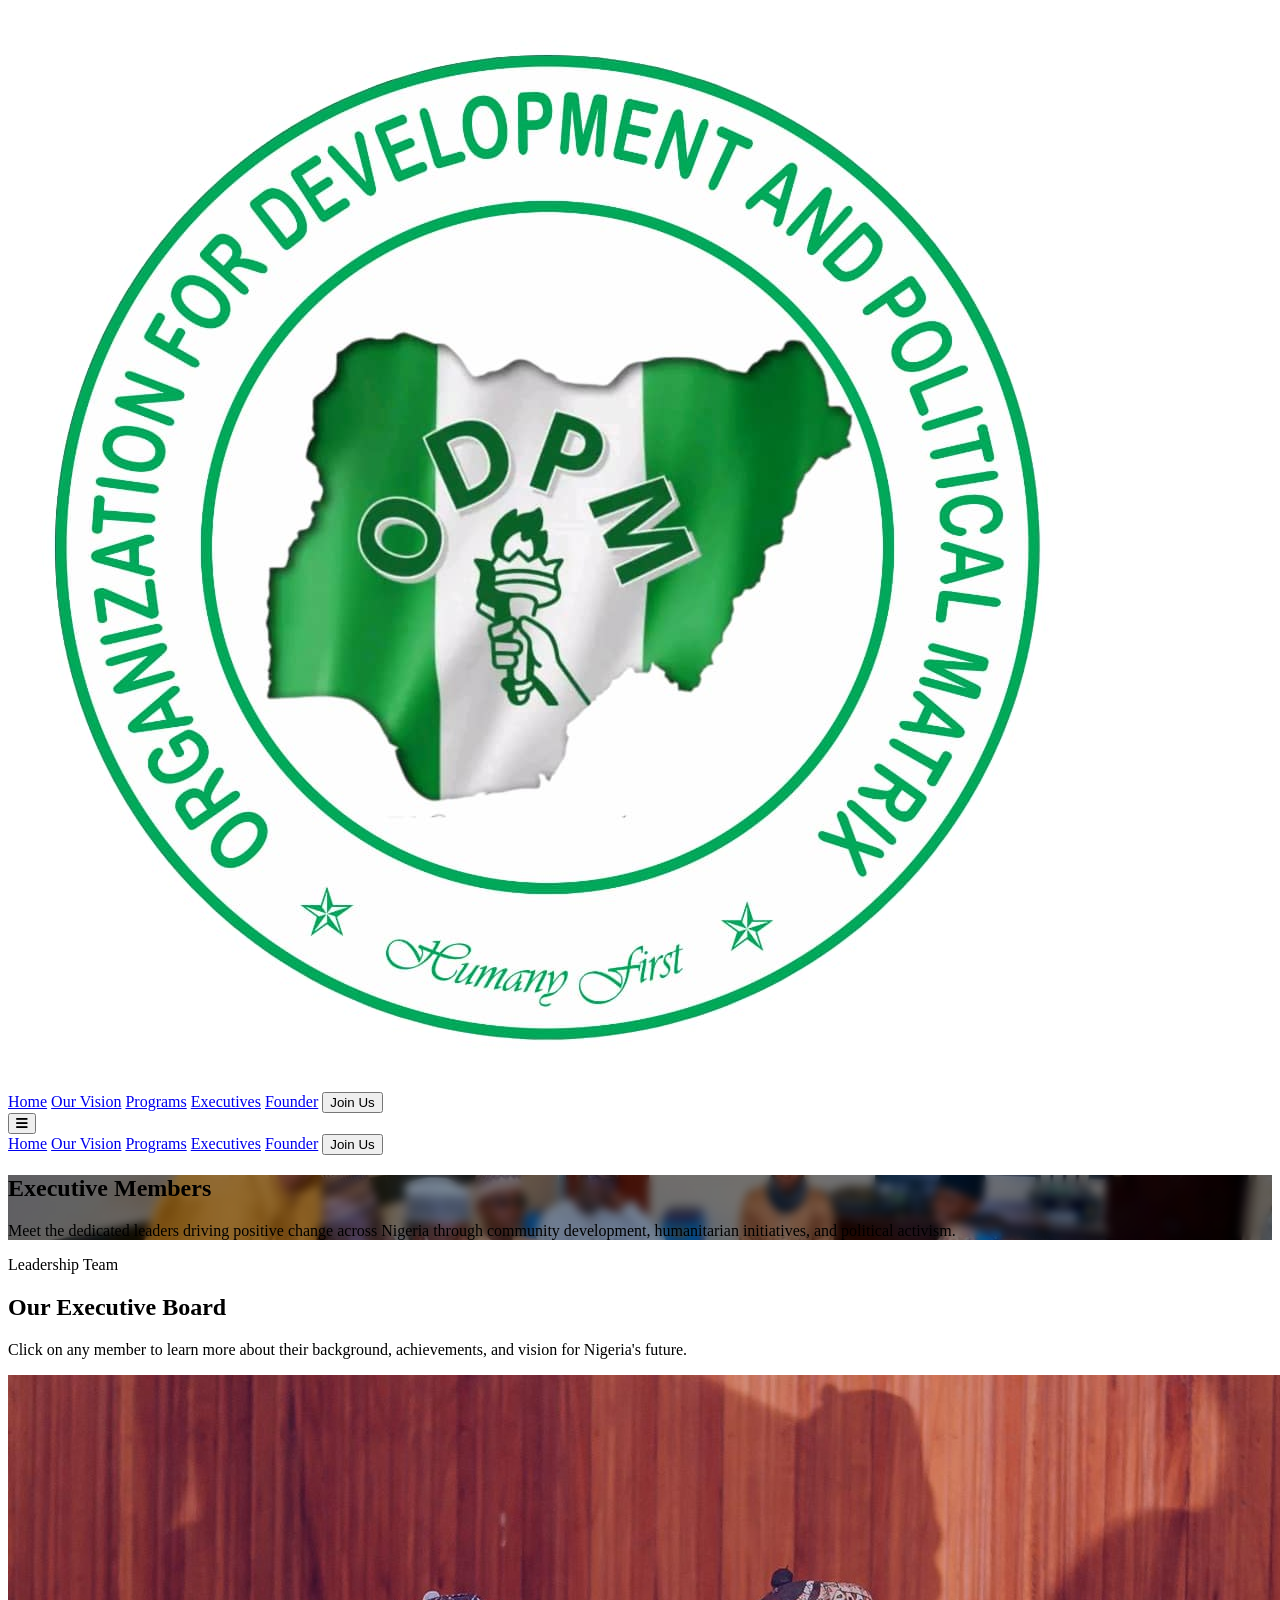
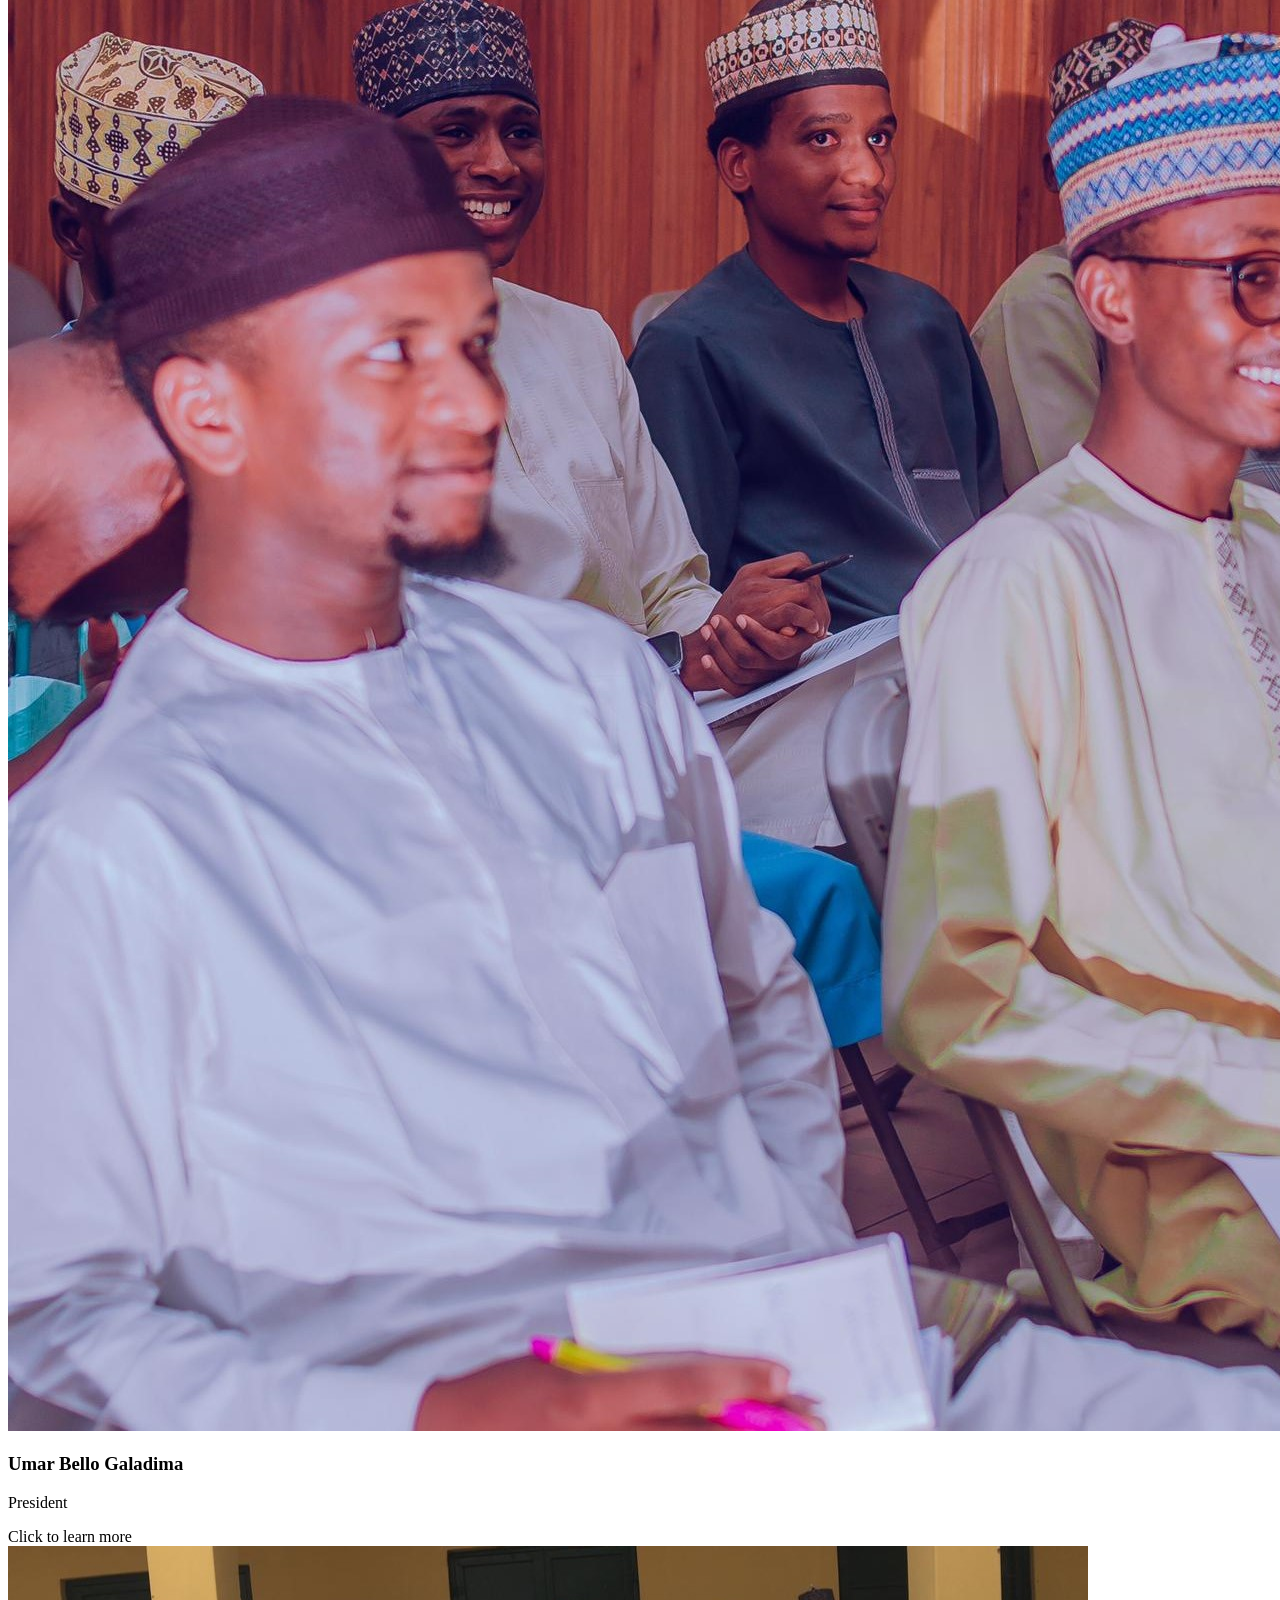
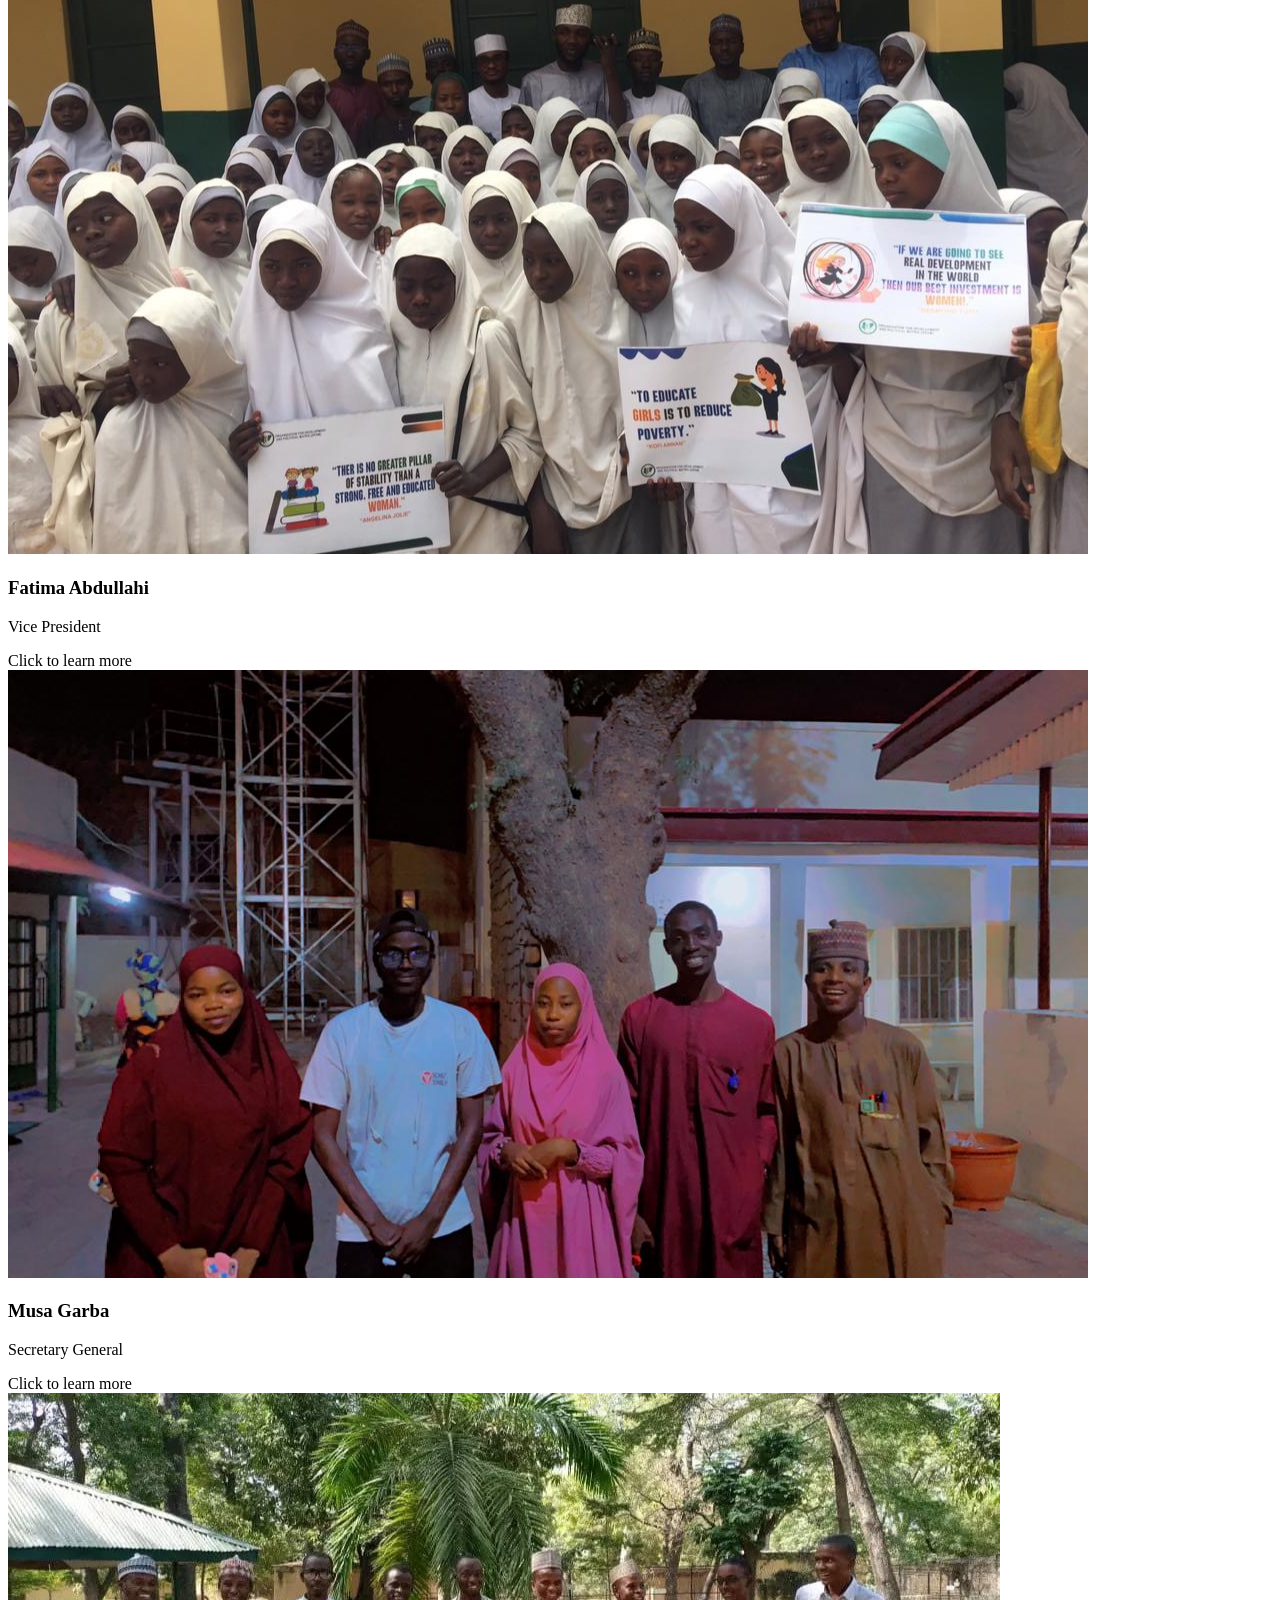
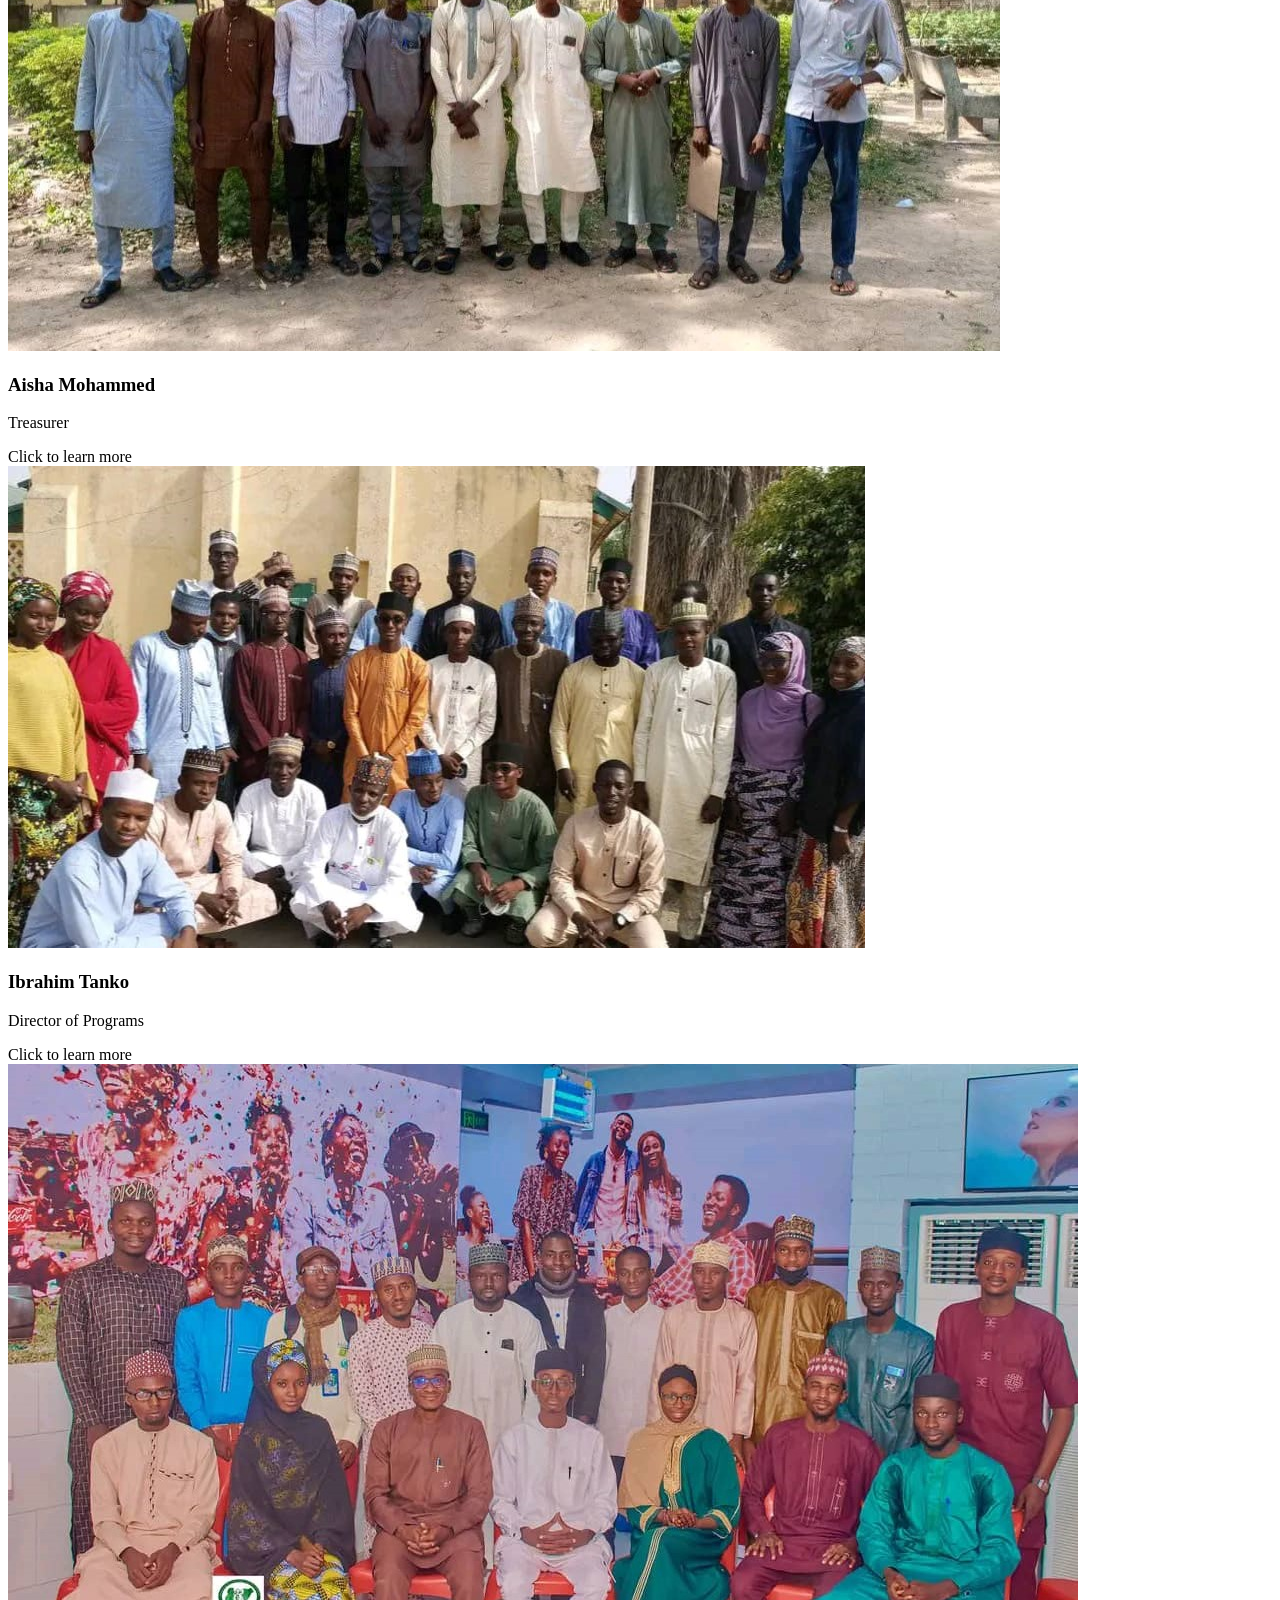
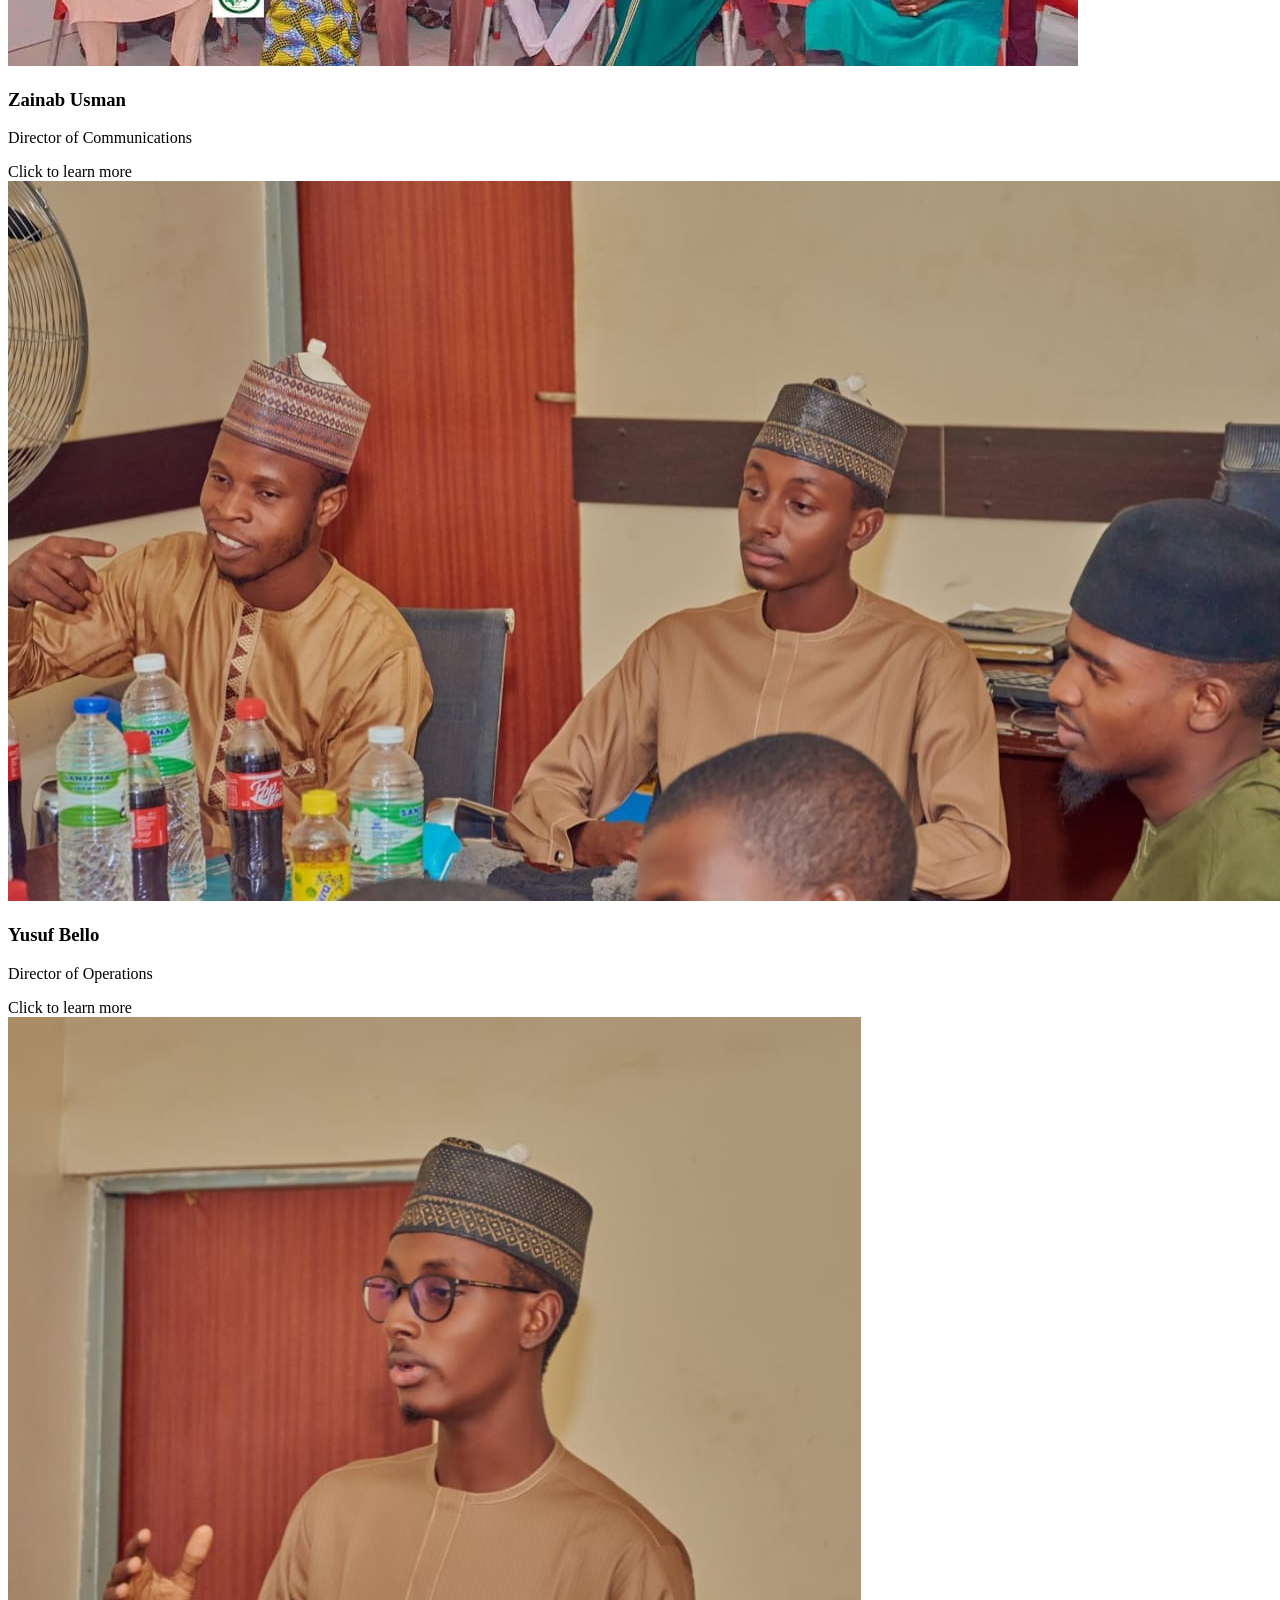
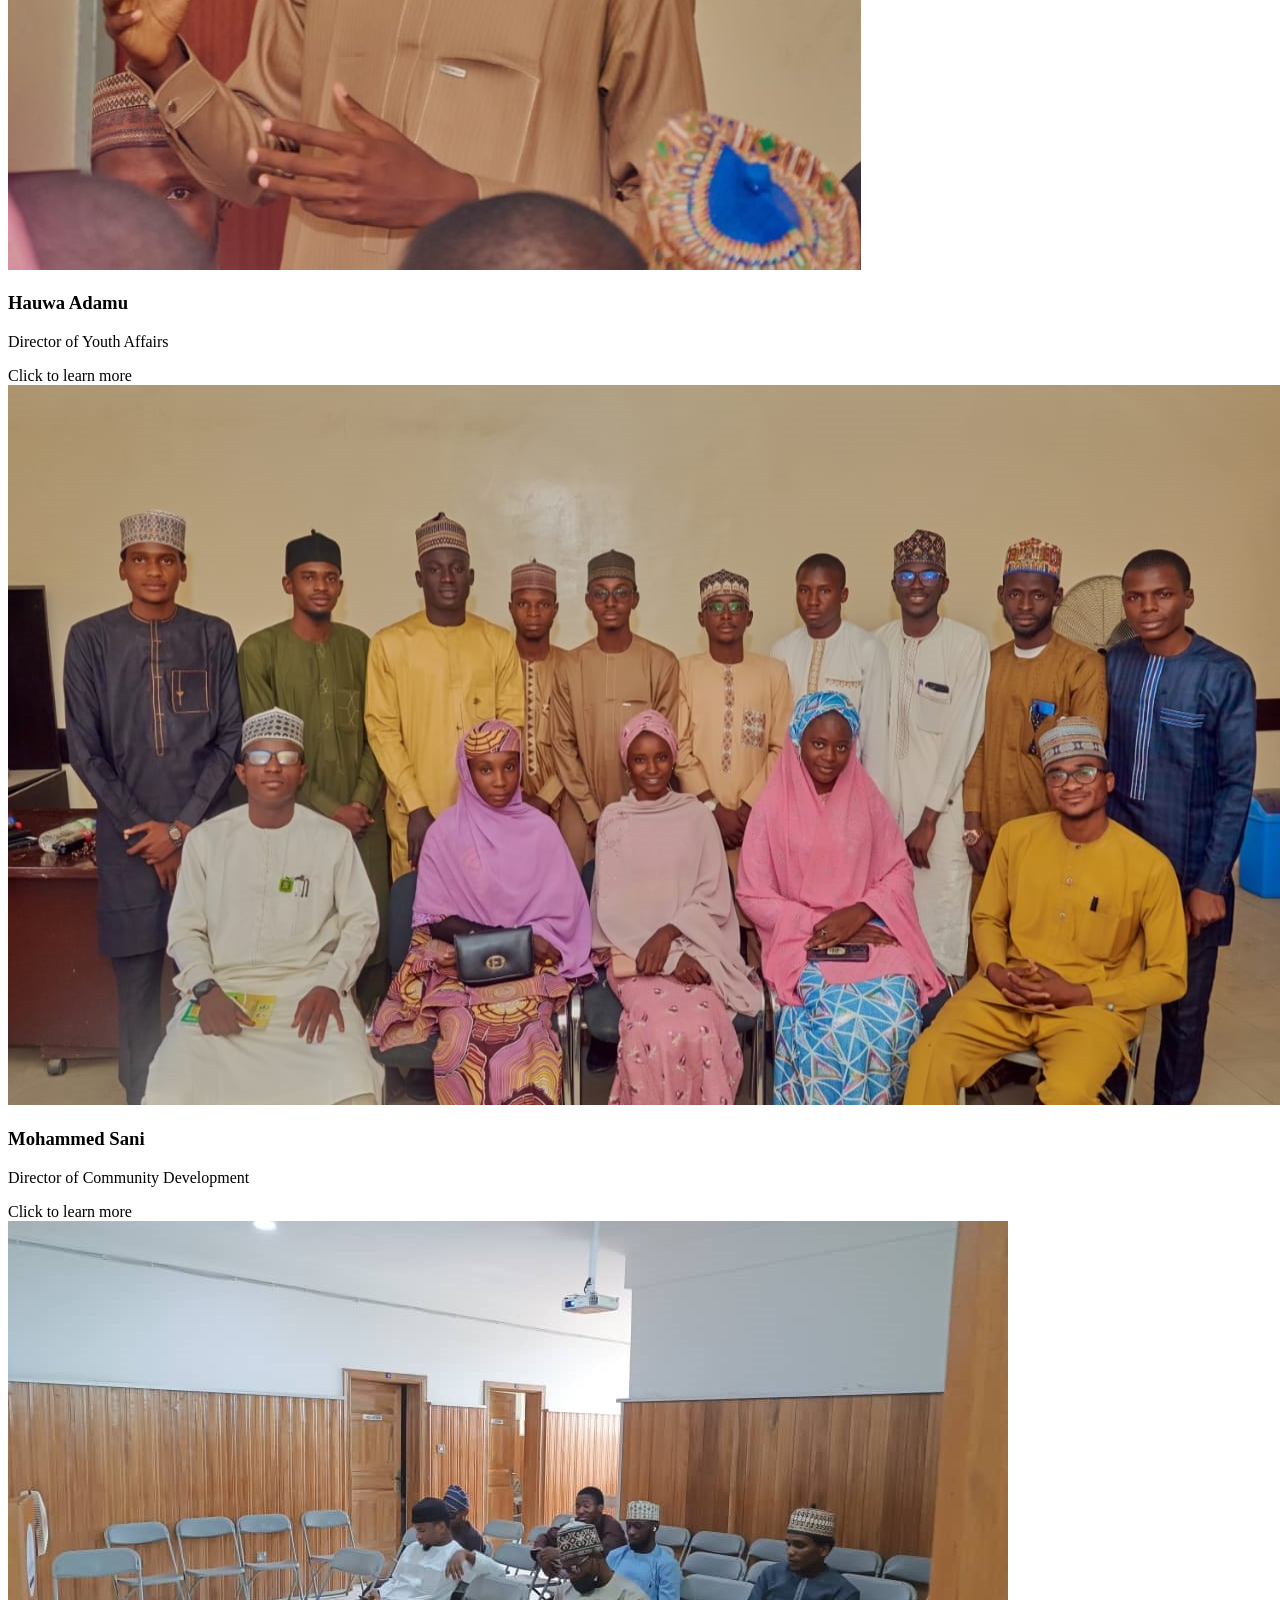
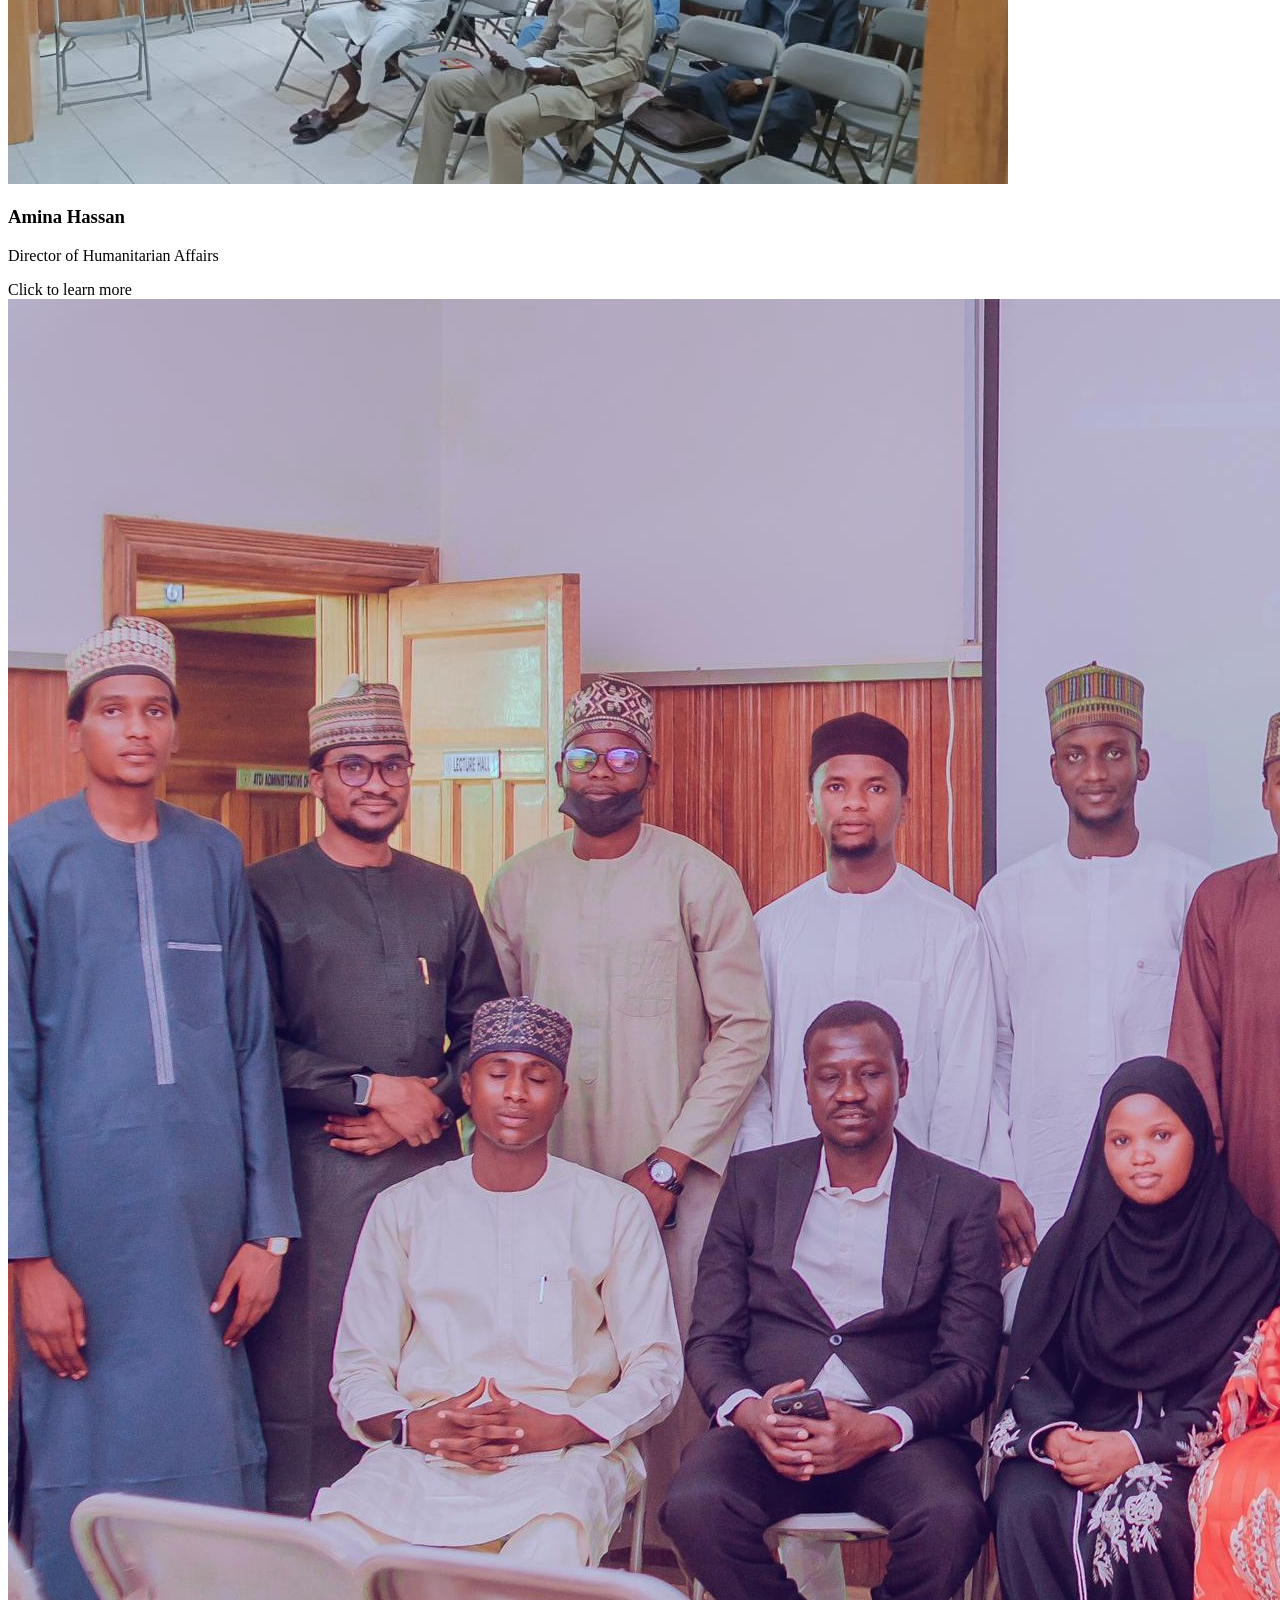
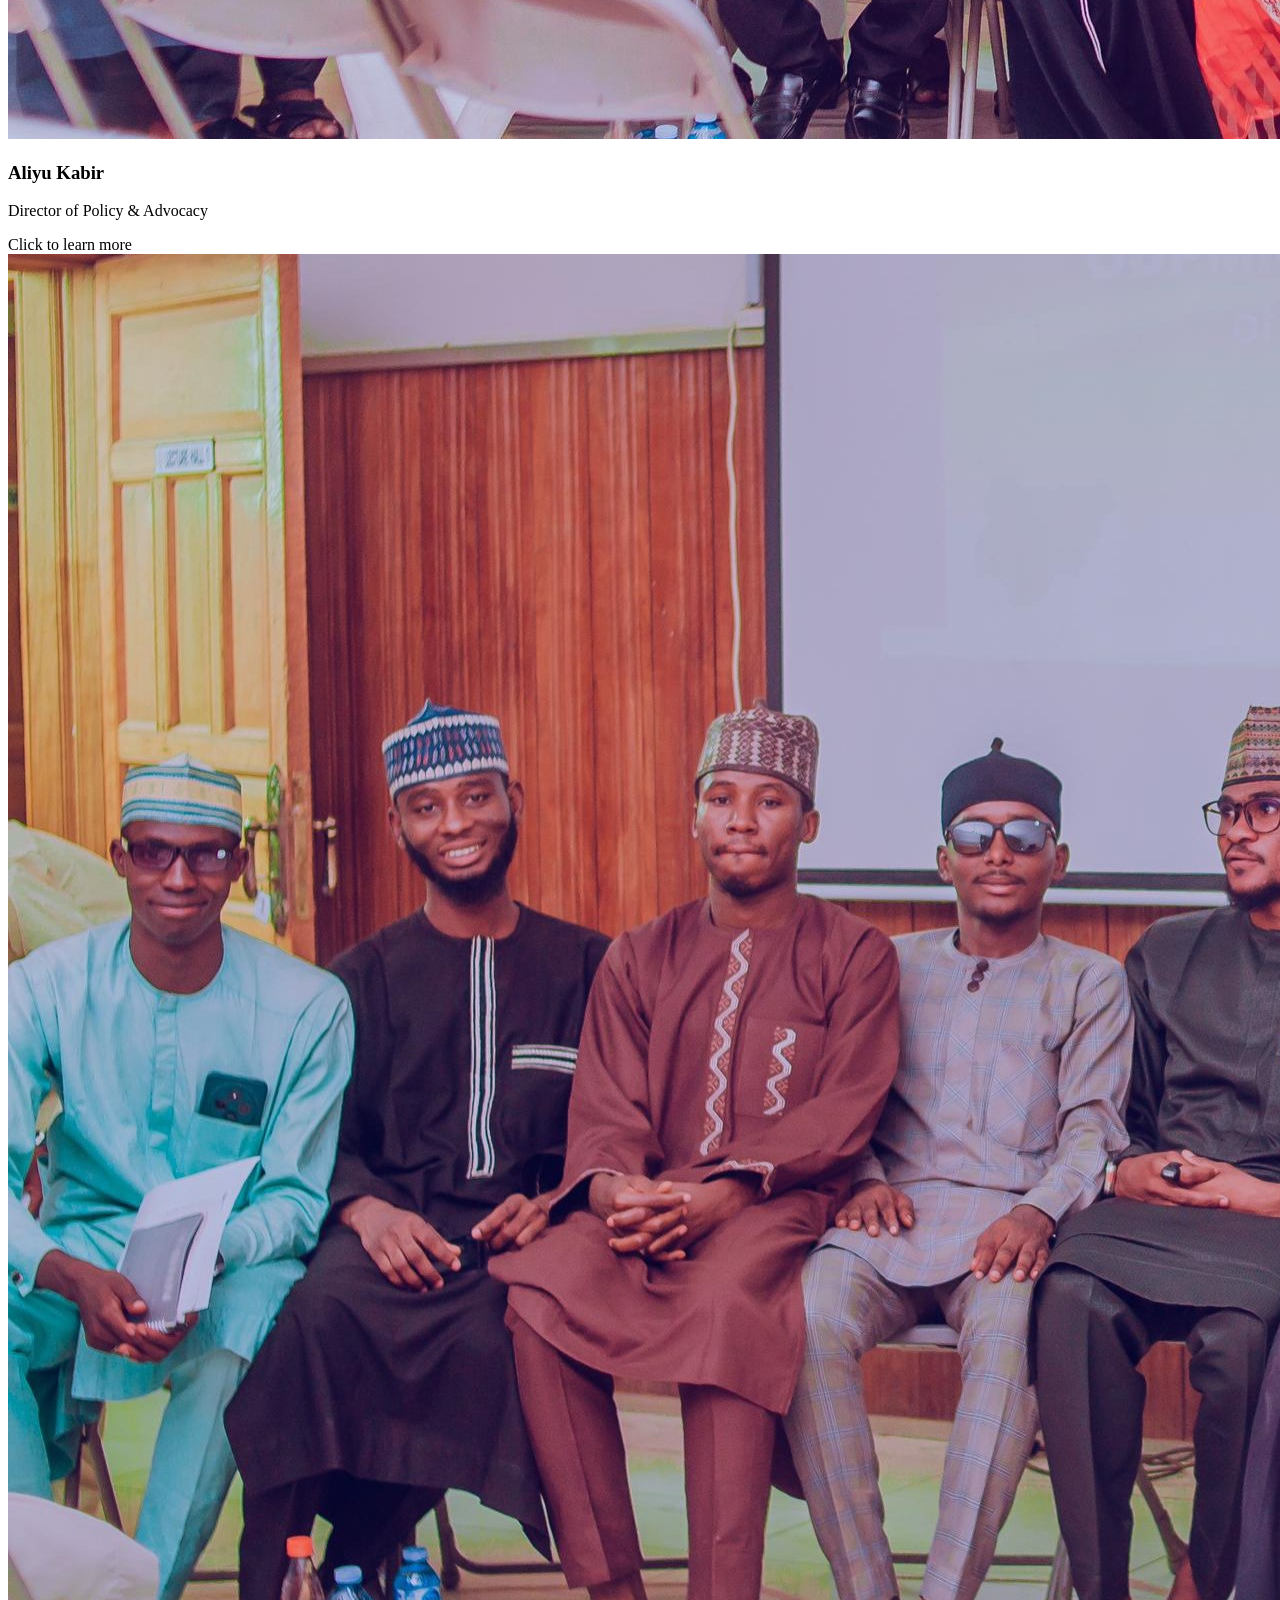
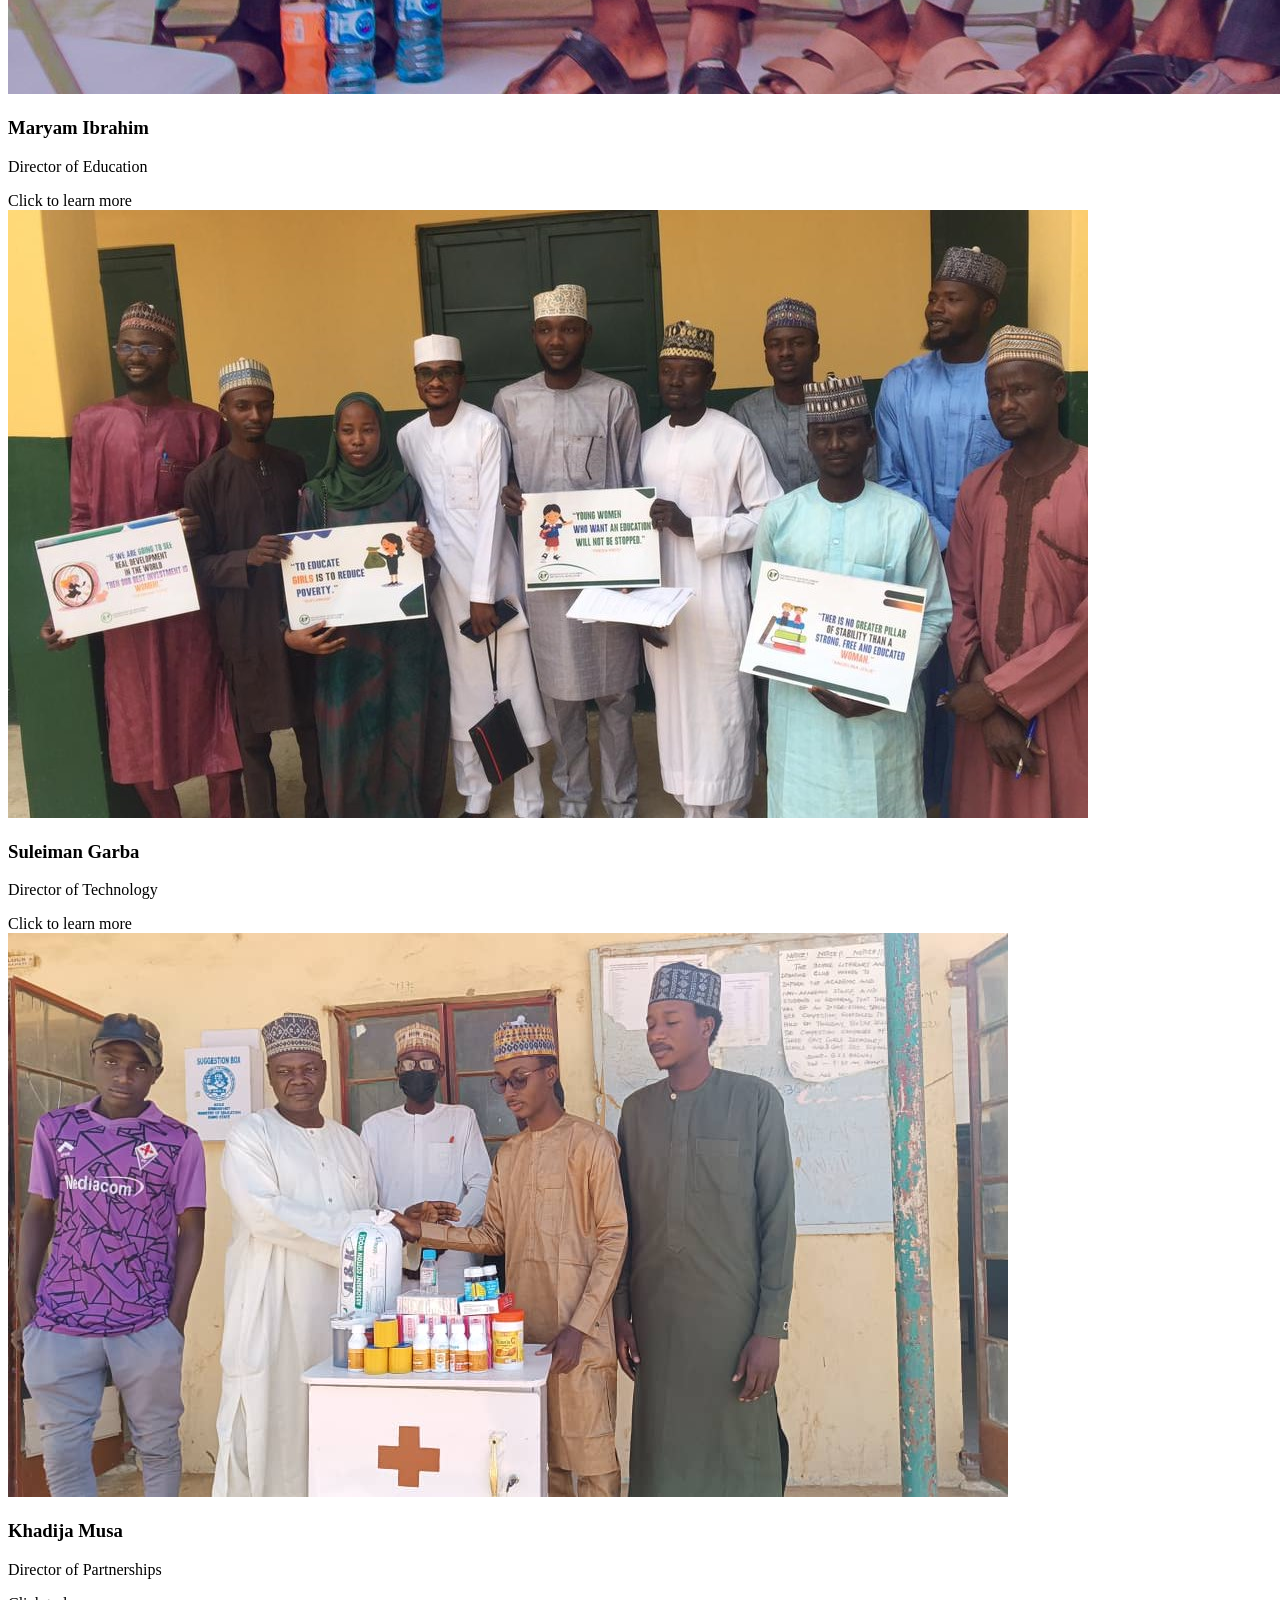
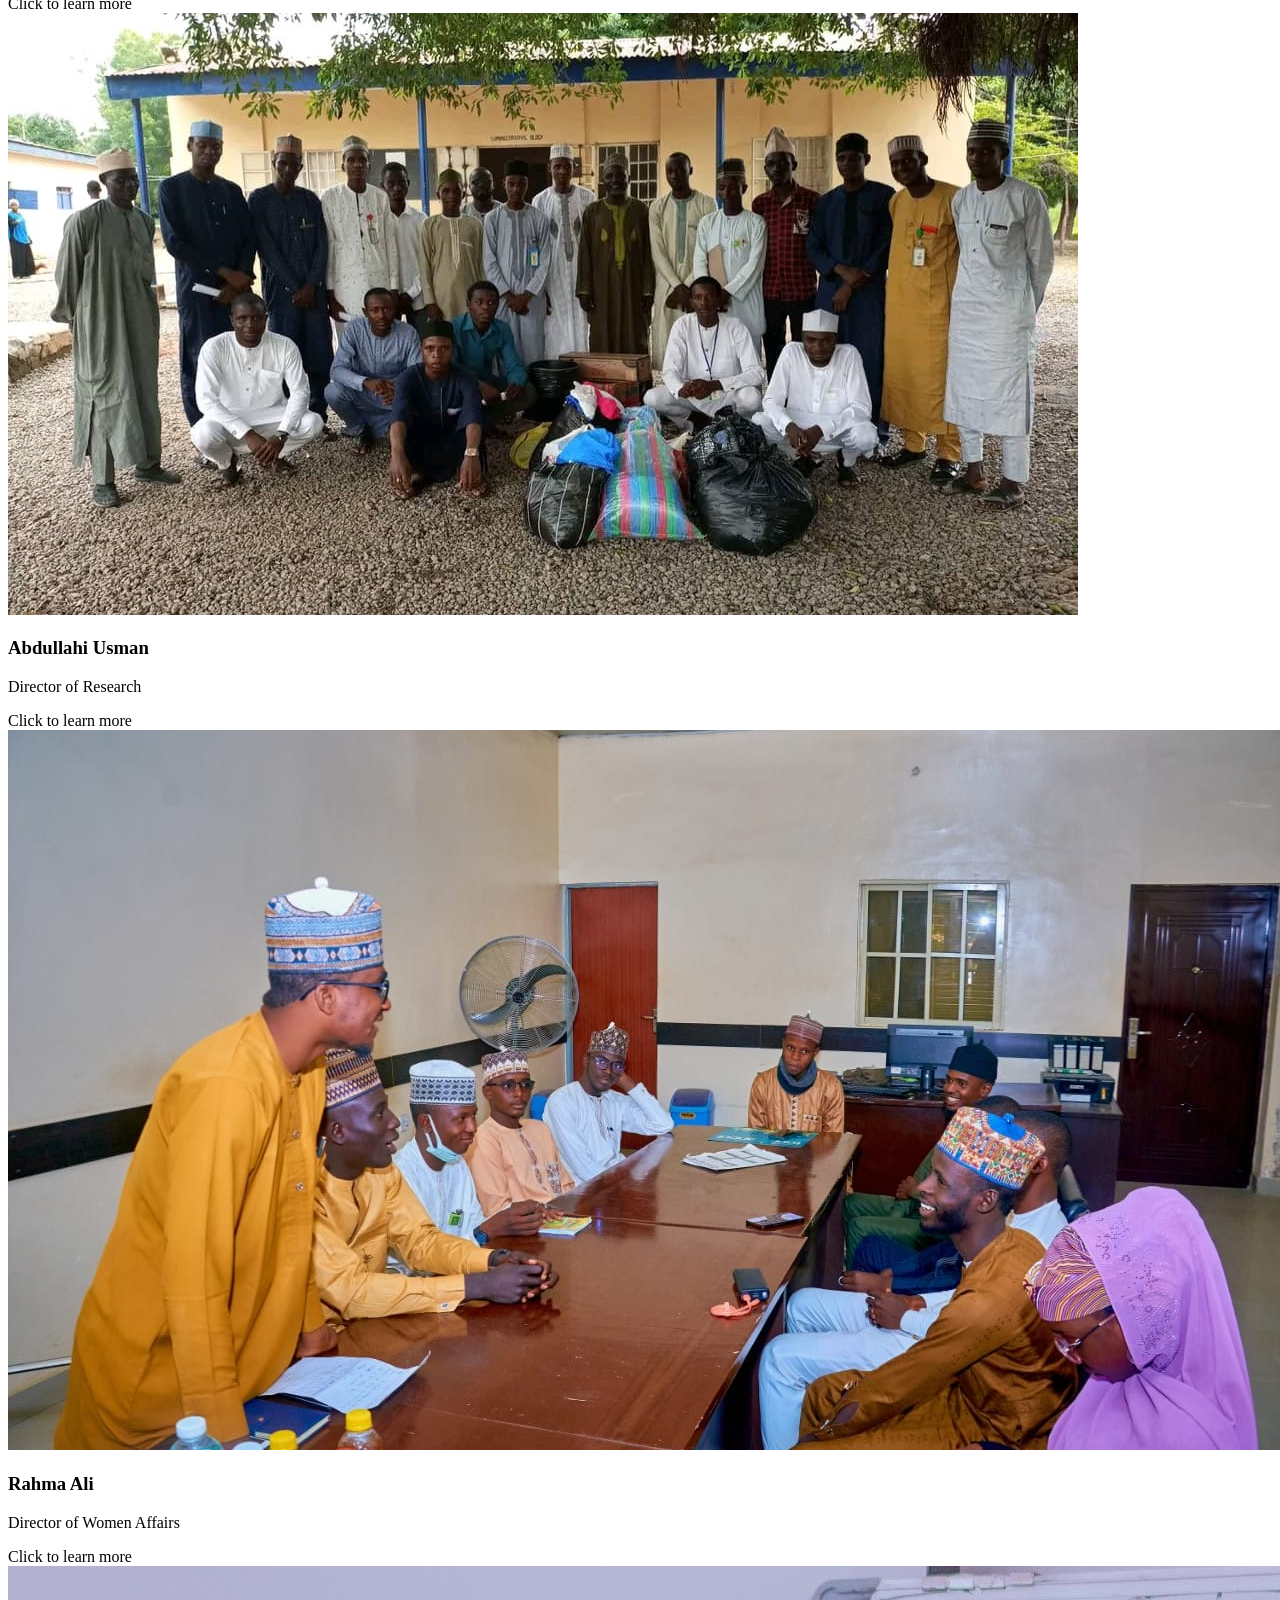
==== commit 111126a2: "Add files via upload" ====
--- a/executives.html
+++ b/executives.html
@@ -1,738 +1,764 @@
-﻿<!DOCTYPE html>
-<html lang="en">
-  <head>
-    <meta charset="UTF-8" />
-    <meta name="viewport" content="width=device-width, initial-scale=1.0" />
-    <title>Executive Members - ODPM Nigeria</title>
-    <script src="https://cdn.tailwindcss.com"></script>
-    <style>
-      .excutive {
-        width: 100%;
-        height: 100%;
-        background-color: rgba(0, 0, 0, 0.4);
-        backdrop-filter: blur(5px);
-      }
-    </style>
-    <link
-      href="https://cdnjs.cloudflare.com/ajax/libs/font-awesome/6.7.2/css/all.min.css"
-      rel="stylesheet"
-    />
-    <script>
-      tailwind.config = {
-        theme: {
-          extend: {
-            colors: {
-              "odpm-green": "#059669",
-              "odpm-light": "#F0FDF4",
-              "odpm-lemon": "#DCFCE7",
-              "odpm-mint": "#10B981",
-            },
-          },
-        },
-      };
-    </script>
-  </head>
-  <body class="bg-white font-sans">
-    <!-- Navigation -->
-    <nav class="bg-odpm-light shadow-lg sticky top-0 z-50">
-      <div class="max-w-7xl mx-auto px-4 sm:px-6 lg:px-8">
-        <div class="flex justify-between items-center h-16 md:h-20">
-          <div class="flex items-center">
-            <img src="images/logo1.jpg" alt="ODPM Logo" class="h-16 w-auto" />
-          </div>
-          <div class="hidden md:block">
-            <div class="ml-10 flex items-baseline space-x-8">
-              <a
-                href="index.html"
-                class="text-gray-900 hover:text-odpm-green px-3 py-2 text-lg font-medium transition-colors duration-200"
-                >Home</a
-              >
-              <a
-                href="index.html#vision"
-                class="text-gray-900 hover:text-odpm-green px-3 py-2 text-lg font-medium transition-colors duration-200"
-                >Our Vision</a
-              >
-              <a
-                href="index.html#programs"
-                class="text-gray-900 hover:text-odpm-green px-3 py-2 text-lg font-medium transition-colors duration-200"
-                >Programs</a
-              >
-              <a
-                href="executives.html"
-                class="text-odpm-green px-3 py-2 text-lg font-medium"
-                >Executives</a
-              >
-              <a
-                href="founder.html"
-                class="text-gray-900 hover:text-odpm-green px-3 py-2 text-lg font-medium transition-colors duration-200"
-                >Founder</a
-              >
-              <button
-                class="bg-odpm-green text-white px-6 py-2 rounded-lg hover:bg-emerald-700 transition-colors duration-200 font-medium"
-              >
-                Join Us
-              </button>
-            </div>
-          </div>
-          <!-- Mobile menu button -->
-          <div class="md:hidden">
-            <button
-              type="button"
-              class="text-gray-900 hover:text-odpm-green focus:outline-none focus:text-odpm-green"
-              id="mobile-menu-button"
-            >
-              <i class="fas fa-bars text-2xl"></i>
-            </button>
-          </div>
-        </div>
-      </div>
-      <!-- Mobile menu -->
-      <div class="md:hidden hidden" id="mobile-menu">
-        <div class="px-2 pt-2 pb-3 space-y-1 sm:px-3 bg-odpm-light border-t">
-          <a
-            href="index.html"
-            class="text-gray-900 hover:text-odpm-green block px-3 py-2 text-base font-medium"
-            >Home</a
-          >
-          <a
-            href="index.html#vision"
-            class="text-gray-900 hover:text-odpm-green block px-3 py-2 text-base font-medium"
-            >Our Vision</a
-          >
-          <a
-            href="index.html#programs"
-            class="text-gray-900 hover:text-odpm-green block px-3 py-2 text-base font-medium"
-            >Programs</a
-          >
-          <a
-            href="executives.html"
-            class="text-odpm-green block px-3 py-2 text-base font-medium"
-            >Executives</a
-          >
-          <a
-            href="founder.html"
-            class="text-gray-900 hover:text-odpm-green block px-3 py-2 text-base font-medium"
-            >Founder</a
-          >
-          <button
-            class="w-full bg-odpm-green text-white px-6 py-2 rounded-lg hover:bg-emerald-700 transition-colors duration-200 font-medium mt-2"
-          >
-            Join Us
-          </button>
-        </div>
-      </div>
-    </nav>
-
-    <!-- Hero Section -->
-    <section
-      style="
-        background-image: url('images/Anualmeet.jpg');
-        background-size: cover;
-        background-position: center;
-      "
-    >
-      <div class="text-center excutive">
-        <div class="py-20">
-          <h1
-            class="text-3xl sm:text-4xl md:text-6xl font-bold text-white mb-6"
-          >
-            Executive Members
-          </h1>
-          <p class="text-xl text-white opacity-90 max-w-3xl mx-auto">
-            Meet the dedicated leaders driving positive change across Nigeria
-            through community development, humanitarian initiatives, and
-            political activism.
-          </p>
-        </div>
-      </div>
-    </section>
-
-    <!-- Executive Members Grid -->
-    <section class="py-20 bg-gray-50">
-      <div class="max-w-7xl mx-auto px-4 sm:px-6 lg:px-8">
-        <div class="text-center mb-16">
-          <div class="inline-block mb-4">
-            <span
-              class="bg-odpm-mint text-white px-4 py-2 rounded-full text-sm font-semibold"
-              >Leadership Team</span
-            >
-          </div>
-          <h2 class="text-3xl md:text-4xl font-bold text-gray-900 mb-6">
-            Our Executive Board
-          </h2>
-          <p class="text-lg text-gray-600 max-w-3xl mx-auto">
-            Click on any member to learn more about their background,
-            achievements, and vision for Nigeria's future.
-          </p>
-        </div>
-
-        <div
-          class="grid grid-cols-1 sm:grid-cols-2 md:grid-cols-3 lg:grid-cols-4 xl:grid-cols-5 gap-8"
-          id="executives-grid"
-        >
-          <!-- Executive members will be populated by JavaScript -->
-        </div>
-      </div>
-    </section>
-
-    <!-- Modal -->
-    <div
-      id="executiveModal"
-      class="fixed inset-0 bg-black bg-opacity-50 z-50 hidden flex items-center justify-center p-4"
-      style="overflow: hidden"
-    >
-      <!-- overflow-y-auto -->
-      <div class="bg-white rounded-2xl max-w-2xl w-full max-h-[90vh]">
-        <div class="p-8">
-          <div class="flex justify-between items-start mb-6">
-            <h3 class="text-2xl font-bold text-gray-900" id="modalName">
-              Executive Name
-            </h3>
-            <button
-              onclick="closeModal()"
-              class="text-gray-400 hover:text-gray-600 transition-colors duration-200"
-            >
-              <i class="fas fa-times text-2xl"></i>
-            </button>
-          </div>
-
-          <div class="flex flex-col md:flex-row gap-6 mb-6">
-            <div class="flex-shrink-0">
-              <img
-                id="modalImage"
-                src=""
-                alt="Executive Photo"
-                class="w-48 h-48 object-cover rounded-xl shadow-lg"
-              />
-            </div>
-            <div class="flex-1">
-              <div class="space-y-4">
-                <div>
-                  <h4 class="text-lg font-semibold text-gray-900 mb-2">
-                    Position
-                  </h4>
-                  <p id="modalPosition" class="text-gray-700">
-                    Executive Position
-                  </p>
-                </div>
-                <div>
-                  <h4 class="text-lg font-semibold text-gray-900 mb-2">
-                    Experience
-                  </h4>
-                  <p id="modalExperience" class="text-gray-700">
-                    Years of experience
-                  </p>
-                </div>
-                <div>
-                  <h4 class="text-lg font-semibold text-gray-900 mb-2">
-                    Education
-                  </h4>
-                  <p id="modalEducation" class="text-gray-700">
-                    Educational background
-                  </p>
-                </div>
-              </div>
-            </div>
-          </div>
-
-          <div class="space-y-6">
-            <div>
-              <h4 class="text-lg font-semibold text-gray-900 mb-3">About</h4>
-              <p id="modalAbout" class="text-gray-700 leading-relaxed">
-                Executive background and achievements
-              </p>
-            </div>
-
-            <div
-              class="bg-gradient-to-r from-odpm-mint to-white p-6 rounded-xl"
-            >
-              <h4 class="text-lg font-semibold text-gray-900 mb-3">Quote</h4>
-              <blockquote
-                id="modalQuote"
-                class="text-gray-700 italic text-lg leading-relaxed"
-              >
-                "Inspirational quote from the executive"
-              </blockquote>
-            </div>
-
-            <div class="flex flex-wrap gap-4">
-              <a
-                href="#"
-                class="flex items-center text-odpm-green hover:text-green-700 transition-colors duration-200"
-              >
-                <i class="fab fa-linkedin mr-2"></i>
-                <span>LinkedIn</span>
-              </a>
-              <a
-                href="#"
-                class="flex items-center text-odpm-green hover:text-green-700 transition-colors duration-200"
-              >
-                <i class="fab fa-twitter mr-2"></i>
-                <span>Twitter</span>
-              </a>
-              <a
-                href="#"
-                class="flex items-center text-odpm-green hover:text-green-700 transition-colors duration-200"
-              >
-                <i class="fas fa-envelope mr-2"></i>
-                <span>Email</span>
-              </a>
-            </div>
-          </div>
-        </div>
-      </div>
-    </div>
-
-    <!-- Footer -->
-    <footer class="bg-gray-900 text-white py-16">
-      <div class="max-w-7xl mx-auto px-4 sm:px-6 lg:px-8">
-        <div class="grid grid-cols-1 md:grid-cols-3 gap-8 mb-8">
-          <div class="space-y-4">
-            <img
-              src="images/logo2.jpg"
-              alt="ODPM Logo"
-              class="h-16 md:h-20 w-auto"
-            />
-            <p class="text-gray-300 leading-relaxed">
-              ODPMNIGERIA is driving positive change across Nigeria through
-              community development, humanitarian initiatives, and political
-              activism.
-            </p>
-            <div class="flex space-x-4">
-              <a
-                href="#"
-                class="text-gray-400 hover:text-white transition-colors duration-200"
-              >
-                <i class="fab fa-facebook text-xl"></i>
-              </a>
-              <a
-                href="`${executive.twitter}`"
-                class="text-gray-400 hover:text-white transition-colors duration-200"
-              >
-                <i class="fab fa-twitter text-xl"></i>
-              </a>
-              <a
-                href="#"
-                class="text-gray-400 hover:text-white transition-colors duration-200"
-              >
-                <i class="fab fa-instagram text-xl"></i>
-              </a>
-              <a
-                href="#"
-                class="text-gray-400 hover:text-white transition-colors duration-200"
-              >
-                <i class="fab fa-linkedin text-xl"></i>
-              </a>
-            </div>
-          </div>
-
-          <div>
-            <h3 class="text-xl font-bold mb-6">Quick Links</h3>
-            <ul class="space-y-3">
-              <li>
-                <a
-                  href="index.html"
-                  class="text-gray-300 hover:text-white transition-colors duration-200"
-                  >Home</a
-                >
-              </li>
-              <li>
-                <a
-                  href="index.html#about"
-                  class="text-gray-300 hover:text-white transition-colors duration-200"
-                  >About</a
-                >
-              </li>
-              <li>
-                <a
-                  href="index.html#programs"
-                  class="text-gray-300 hover:text-white transition-colors duration-200"
-                  >Our Programs</a
-                >
-              </li>
-              <li>
-                <a
-                  href="index.html#vision"
-                  class="text-gray-300 hover:text-white transition-colors duration-200"
-                  >Our Vision</a
-                >
-              </li>
-              <li>
-                <a
-                  href="executives.html"
-                  class="text-gray-300 hover:text-white transition-colors duration-200"
-                  >Executives</a
-                >
-              </li>
-              <li>
-                <a
-                  href="founder.html"
-                  class="text-gray-300 hover:text-white transition-colors duration-200"
-                  >Founder</a
-                >
-              </li>
-            </ul>
-          </div>
-
-          <div>
-            <h3 class="text-xl font-bold mb-6">Contact Us</h3>
-            <ul class="space-y-3">
-              <li class="flex items-center">
-                <i class="fas fa-map-marker-alt mr-3 text-odpm-green"></i>
-                <span class="text-gray-300">Kano, Nigeria</span>
-              </li>
-              <li class="flex items-center">
-                <i class="fas fa-envelope mr-3 text-odpm-green"></i>
-                <span class="text-gray-300">info@odpmnigeria.org</span>
-              </li>
-              <li class="flex items-center">
-                <i class="fas fa-phone mr-3 text-odpm-green"></i>
-                <span class="text-gray-300">+2347030895429</span>
-              </li>
-            </ul>
-          </div>
-        </div>
-
-        <div class="border-t border-gray-700 pt-8">
-          <div class="flex flex-col md:flex-row justify-between items-center">
-            <p class="text-gray-400 mb-4 md:mb-0">
-              © 2025 ODPMNIGERIA. All rights reserved. Organization for
-              Development and Political Matrix.
-            </p>
-            <div class="flex space-x-6">
-              <a
-                href="#"
-                class="text-gray-400 hover:text-white transition-colors duration-200"
-                >Privacy Policy</a
-              >
-              <a
-                href="#"
-                class="text-gray-400 hover:text-white transition-colors duration-200"
-                >Terms of Service</a
-              >
-            </div>
-          </div>
-        </div>
-      </div>
-    </footer>
-
-    <script>
-      // Executive members data
-      const executives = [
-        {
-          id: 1,
-          name: "Ahmadu Ibrahim",
-          position: "President",
-          image: "images/founder.jpg",
-          experience: "8 years",
-          education: "MSc Political Science, Ahmadu Bello University",
-          about:
-            "Ahmadu Ibrahim is a passionate advocate for youth empowerment and community development. With over 8 years of experience in political activism and social work, he has led numerous initiatives that have positively impacted thousands of lives across Nigeria.",
-          quote:
-            "The future of Nigeria lies in the hands of our youth. We must empower them to be agents of positive change.",
-          twitter: "https:google.com",
-        },
-        {
-          id: 2,
-          name: "Fatima Abdullahi",
-          position: "Vice President",
-          image: "images/student-girls.jpg",
-          experience: "6 years",
-          education: "BSc Social Work, University of Lagos",
-          about:
-            "Fatima Abdullahi brings extensive experience in humanitarian work and community organizing. She has been instrumental in establishing emergency response programs and women empowerment initiatives across northern Nigeria.",
-          quote:
-            "Empowering women is not just about gender equality; it's about building stronger communities.",
-        },
-        {
-          id: 3,
-          name: "Musa Garba",
-          position: "Secretary General",
-          image: "images/members.jpg",
-          experience: "5 years",
-          education: "BA Public Administration, Bayero University",
-          about:
-            "Musa Garba is known for his exceptional organizational skills and commitment to transparency. He has streamlined ODPM's operations and implemented effective communication strategies that have strengthened our network.",
-          quote:
-            "Transparency and accountability are the foundations of sustainable development.",
-        },
-        {
-          id: 4,
-          name: "Aisha Mohammed",
-          position: "Treasurer",
-          image: "images/members2.jpg",
-          experience: "7 years",
-          education: "BSc Accounting, University of Ibadan",
-          about:
-            "Aisha Mohammed is a certified accountant with a passion for financial transparency and resource management. She has successfully managed ODPM's finances and implemented cost-effective strategies for program delivery.",
-          quote:
-            "Every naira must be accounted for and used to create maximum impact for our communities.",
-        },
-        {
-          id: 5,
-          name: "Ibrahim Tanko",
-          position: "Director of Programs",
-          image: "images/members4.jpg",
-          experience: "9 years",
-          education: "MSc Development Studies, University of Abuja",
-          about:
-            "Ibrahim Tanko is a development expert with extensive experience in program design and implementation. He has led the development of ODPM's flagship programs and established partnerships with international organizations.",
-          quote:
-            "Sustainable development requires innovative solutions and collaborative partnerships.",
-        },
-        {
-          id: 6,
-          name: "Zainab Usman",
-          position: "Director of Communications",
-          image: "images/meet-members3.jpg",
-          experience: "4 years",
-          education: "BA Mass Communication, Ahmadu Bello University",
-          about:
-            "Zainab Usman is a skilled communicator who has elevated ODPM's public profile through strategic media campaigns and digital outreach. She has built strong relationships with media partners and stakeholders.",
-          quote:
-            "Effective communication bridges the gap between intention and impact.",
-        },
-        {
-          id: 7,
-          name: "Yusuf Bello",
-          position: "Director of Operations",
-          image: "images/meet1-founder.jpg",
-          experience: "6 years",
-          education: "BSc Business Administration, University of Kano",
-          about:
-            "Yusuf Bello oversees ODPM's day-to-day operations and ensures efficient service delivery. His background in business administration has helped streamline processes and improve organizational effectiveness.",
-          quote:
-            "Excellence in operations is the key to sustainable impact and growth.",
-        },
-        {
-          id: 8,
-          name: "Hauwa Adamu",
-          position: "Director of Youth Affairs",
-          image: "images/meet2-founder.jpg",
-          experience: "5 years",
-          education: "BA Sociology, University of Maiduguri",
-          about:
-            "Hauwa Adamu is dedicated to youth development and has created numerous opportunities for young people to engage in civic activities. She has established mentorship programs and leadership training initiatives.",
-          quote:
-            "Investing in youth today ensures a brighter tomorrow for Nigeria.",
-        },
-        {
-          id: 9,
-          name: "Mohammed Sani",
-          position: "Director of Community Development",
-          image: "images/meet3-general.jpg",
-          experience: "8 years",
-          education: "MSc Community Development, University of Jos",
-          about:
-            "Mohammed Sani has extensive experience in grassroots community development. He has led initiatives that have improved infrastructure, education, and healthcare access in rural communities across Nigeria.",
-          quote:
-            "Community development starts with listening to the people and understanding their needs.",
-        },
-        {
-          id: 10,
-          name: "Amina Hassan",
-          position: "Director of Humanitarian Affairs",
-          image: "images/meet4.jpg",
-          experience: "7 years",
-          education: "BSc International Relations, University of Abuja",
-          about:
-            "Amina Hassan coordinates ODPM's humanitarian response efforts and emergency relief programs. She has led responses to natural disasters and conflict situations, providing critical support to affected communities.",
-          quote:
-            "In times of crisis, humanity must come together to support those in need.",
-        },
-        {
-          id: 11,
-          name: "Aliyu Kabir",
-          position: "Director of Policy & Advocacy",
-          image: "images/meet6-members.jpg",
-          experience: "6 years",
-          education: "LLB Law, University of Lagos",
-          about:
-            "Aliyu Kabir is a legal expert who leads ODPM's policy advocacy efforts. He has been instrumental in developing policy recommendations and engaging with government officials to promote youth-friendly policies.",
-          quote:
-            "Policy change is the most sustainable way to create lasting impact.",
-        },
-        {
-          id: 12,
-          name: "Maryam Ibrahim",
-          position: "Director of Education",
-          image: "images/meet7-members.jpg",
-          experience: "5 years",
-          education: "MEd Educational Leadership, University of Ibadan",
-          about:
-            "Maryam Ibrahim oversees ODPM's educational programs and initiatives. She has developed curriculum for civic education and established scholarship programs for underprivileged students.",
-          quote:
-            "Education is the most powerful tool for transforming communities and breaking cycles of poverty.",
-        },
-        {
-          id: 13,
-          name: "Suleiman Garba",
-          position: "Director of Technology",
-          image: "images/prog-general.jpg",
-          experience: "4 years",
-          education: "BSc Computer Science, Federal University of Technology",
-          about:
-            "Suleiman Garba leads ODPM's digital transformation and technology initiatives. He has implemented digital solutions that have improved program delivery and stakeholder engagement.",
-          quote:
-            "Technology can amplify our impact and reach more people than ever before.",
-        },
-        {
-          id: 14,
-          name: "Khadija Musa",
-          position: "Director of Partnerships",
-          image: "images/danhajjaprog.jpg",
-          experience: "6 years",
-          education: "MBA International Business, Lagos Business School",
-          about:
-            "Khadija Musa manages ODPM's strategic partnerships with local and international organizations. She has established collaborations that have expanded ODPM's reach and impact across Nigeria.",
-          quote:
-            "Strong partnerships multiply our ability to create positive change.",
-        },
-        {
-          id: 15,
-          name: "Abdullahi Usman",
-          position: "Director of Research",
-          image: "images/marayu-visit.jpg",
-          experience: "7 years",
-          education: "PhD Political Science, University of Cambridge",
-          about:
-            "Abdullahi Usman leads ODPM's research initiatives and policy analysis. His academic background and research expertise have informed evidence-based program development and policy recommendations.",
-          quote:
-            "Data-driven decisions lead to more effective interventions and sustainable outcomes.",
-        },
-        {
-          id: 16,
-          name: "Rahma Ali",
-          position: "Director of Women Affairs",
-          image: "images/Anualmeet.jpg",
-          experience: "5 years",
-          education: "BA Gender Studies, University of Abuja",
-          about:
-            "Rahma Ali champions women's rights and empowerment initiatives within ODPM. She has developed programs that address gender inequality and promote women's participation in leadership roles.",
-          quote:
-            "When women are empowered, entire communities thrive and prosper.",
-        },
-        {
-          id: 17,
-          name: "Ibrahim Yakubu",
-          position: "Director of Security",
-          image: "images/founder-side-image.jpg",
-          experience: "8 years",
-          education: "BSc Criminology, University of Jos",
-          about:
-            "Ibrahim Yakubu ensures the safety and security of ODPM's operations and personnel. His background in criminology and security management has helped maintain secure environments for program implementation.",
-          quote:
-            "Security is fundamental to creating safe spaces for development and progress.",
-        },
-        {
-          id: 18,
-          name: "Aisha Bello",
-          position: "Director of Health",
-          image: "images/logo1.jpg",
-          experience: "6 years",
-          education: "BSc Public Health, University of Ilorin",
-          about:
-            "Aisha Bello coordinates ODPM's health programs and initiatives. She has led public health campaigns and established partnerships with healthcare providers to improve access to medical services.",
-          quote:
-            "Health is wealth, and every Nigerian deserves access to quality healthcare.",
-        },
-        {
-          id: 19,
-          name: "Mohammed Isa",
-          position: "Director of Environment",
-          image: "images/logo2.jpg",
-          experience: "5 years",
-          education: "MSc Environmental Science, University of Port Harcourt",
-          about:
-            "Mohammed Isa leads ODPM's environmental conservation and sustainability initiatives. He has implemented programs that promote environmental awareness and sustainable practices in communities.",
-          quote:
-            "Protecting our environment today ensures a sustainable future for generations to come.",
-        },
-        {
-          id: 20,
-          name: "Fatima Garba",
-          position: "Director of Legal Affairs",
-          image: "images/logo3.jpg",
-          experience: "7 years",
-          education: "LLB Law, University of Maiduguri",
-          about:
-            "Fatima Garba provides legal guidance and support for ODPM's operations and initiatives. Her expertise in civil law and human rights has helped protect the rights of beneficiaries and ensure legal compliance.",
-          quote:
-            "Justice and legal protection are essential foundations for sustainable development.",
-        },
-      ];
-
-      // Render executives grid
-      function renderExecutives() {
-        const grid = document.getElementById("executives-grid");
-        grid.innerHTML = "";
-
-        executives.forEach((executive) => {
-          const executiveCard = document.createElement("div");
-          executiveCard.className = "group cursor-pointer";
-          executiveCard.innerHTML = `
-                    <div class="relative overflow-hidden rounded-xl shadow-lg hover:shadow-2xl transition-all duration-300 transform group-hover:-translate-y-2">
-                        <img src="${executive.image}" alt="${executive.name}" class="w-full h-64 object-cover group-hover:scale-110 transition-transform duration-300">
-                        <div class="absolute inset-0 bg-gradient-to-t from-black via-transparent to-transparent opacity-0 group-hover:opacity-100 transition-opacity duration-300"></div>
-                        <div class="absolute bottom-0 left-0 right-0 p-4 text-white transform translate-y-full group-hover:translate-y-0 transition-transform duration-300">
-                            <h3 class="text-lg font-bold mb-1">${executive.name}</h3>
-                            <p class="text-sm opacity-90">${executive.position}</p>
-                        </div>
-                        <div class="absolute top-4 right-4 bg-odpm-green text-white px-3 py-1 rounded-full text-sm font-semibold opacity-0 group-hover:opacity-100 transition-opacity duration-300">
-                            Click to learn more
-                        </div>
-                    </div>
-                `;
-
-          executiveCard.addEventListener("click", () => openModal(executive));
-          grid.appendChild(executiveCard);
-        });
-      }
-
-      // Open modal
-      function openModal(executive) {
-        document.getElementById("modalName").textContent = executive.name;
-        document.getElementById("modalImage").src = executive.image;
-        document.getElementById("modalPosition").textContent =
-          executive.position;
-        document.getElementById("modalExperience").textContent =
-          executive.experience;
-        document.getElementById("modalEducation").textContent =
-          executive.education;
-        document.getElementById("modalAbout").textContent = executive.about;
-        document.getElementById("modalQuote").textContent = executive.quote;
-
-        document.getElementById("executiveModal").classList.remove("hidden");
-        document.body.style.overflow = "hidden";
-      }
-
-      // Close modal
-      function closeModal() {
-        document.getElementById("executiveModal").classList.add("hidden");
-        document.body.style.overflow = "auto";
-      }
-
-      // Mobile menu functionality
-      document
-        .getElementById("mobile-menu-button")
-        .addEventListener("click", function () {
-          const mobileMenu = document.getElementById("mobile-menu");
-          mobileMenu.classList.toggle("hidden");
-        });
-
-      // Close modal when clicking outside
-      document
-        .getElementById("executiveModal")
-        .addEventListener("click", function (e) {
-          if (e.target === this) {
-            closeModal();
-          }
-        });
-
-      // Initialize
-      document.addEventListener("DOMContentLoaded", function () {
-        renderExecutives();
-      });
-    </script>
-  </body>
-</html>
+﻿<!DOCTYPE html>
+<html lang="en">
+  <head>
+    <meta charset="UTF-8" />
+    <meta name="viewport" content="width=device-width, initial-scale=1.0" />
+    <title>Executive Members - ODPM Nigeria</title>
+    <script src="https://cdn.tailwindcss.com"></script>
+    <style>
+      .excutive {
+        width: 100%;
+        height: 100%;
+        background-color: rgba(0, 0, 0, 0.4);
+        backdrop-filter: blur(5px);
+      }
+    </style>
+    <link
+      href="https://cdnjs.cloudflare.com/ajax/libs/font-awesome/6.7.2/css/all.min.css"
+      rel="stylesheet"
+    />
+    <script>
+      tailwind.config = {
+        theme: {
+          extend: {
+            colors: {
+              "odpm-green": "#059669",
+              "odpm-light": "#F0FDF4",
+              "odpm-lemon": "#DCFCE7",
+              "odpm-mint": "#10B981",
+            },
+          },
+        },
+      };
+    </script>
+  </head>
+  <body class="bg-white font-sans">
+    <!-- Navigation -->
+    <nav class="bg-odpm-light shadow-lg sticky top-0 z-50">
+      <div class="max-w-7xl mx-auto px-4 sm:px-6 lg:px-8">
+        <div class="flex justify-between items-center h-16 md:h-20 reveal">
+          <div class="flex items-center">
+            <img src="images/logo1.jpg" alt="ODPM Logo" class="h-16 w-auto" />
+          </div>
+          <div class="hidden md:block">
+            <div class="ml-10 flex items-baseline space-x-8">
+              <a
+                href="index.html"
+                class="text-gray-900 hover:text-odpm-green px-3 py-2 text-lg font-medium transition-colors duration-200"
+                >Home</a
+              >
+              <a
+                href="index.html#vision"
+                class="text-gray-900 hover:text-odpm-green px-3 py-2 text-lg font-medium transition-colors duration-200"
+                >Our Vision</a
+              >
+              <a
+                href="index.html#programs"
+                class="text-gray-900 hover:text-odpm-green px-3 py-2 text-lg font-medium transition-colors duration-200"
+                >Programs</a
+              >
+              <a
+                href="executives.html"
+                class="text-odpm-green px-3 py-2 text-lg font-medium"
+                >Executives</a
+              >
+              <a
+                href="founder.html"
+                class="text-gray-900 hover:text-odpm-green px-3 py-2 text-lg font-medium transition-colors duration-200"
+                >Founder</a
+              >
+              <button
+                class="bg-odpm-green text-white px-6 py-2 rounded-lg hover:bg-emerald-700 transition-colors duration-200 font-medium"
+              >
+                Join Us
+              </button>
+            </div>
+          </div>
+          <!-- Mobile menu button -->
+          <div class="md:hidden">
+            <button
+              type="button"
+              class="text-gray-900 hover:text-odpm-green focus:outline-none focus:text-odpm-green"
+              id="mobile-menu-button"
+            >
+              <i class="fas fa-bars text-2xl"></i>
+            </button>
+          </div>
+        </div>
+      </div>
+      <!-- Mobile menu -->
+      <div class="md:hidden hidden" id="mobile-menu">
+        <div class="px-2 pt-2 pb-3 space-y-1 sm:px-3 bg-odpm-light border-t">
+          <a
+            href="index.html"
+            class="text-gray-900 hover:text-odpm-green block px-3 py-2 text-base font-medium"
+            >Home</a
+          >
+          <a
+            href="index.html#vision"
+            class="text-gray-900 hover:text-odpm-green block px-3 py-2 text-base font-medium"
+            >Our Vision</a
+          >
+          <a
+            href="index.html#programs"
+            class="text-gray-900 hover:text-odpm-green block px-3 py-2 text-base font-medium"
+            >Programs</a
+          >
+          <a
+            href="executives.html"
+            class="text-odpm-green block px-3 py-2 text-base font-medium"
+            >Executives</a
+          >
+          <a
+            href="founder.html"
+            class="text-gray-900 hover:text-odpm-green block px-3 py-2 text-base font-medium"
+            >Founder</a
+          >
+          <button
+            class="w-full bg-odpm-green text-white px-6 py-2 rounded-lg hover:bg-emerald-700 transition-colors duration-200 font-medium mt-2"
+          >
+            Join Us
+          </button>
+        </div>
+      </div>
+    </nav>
+
+    <!-- Hero Section -->
+    <section
+      style="
+        background-image: url('images/Anualmeet.jpg');
+        background-size: cover;
+        background-position: center;
+      "
+      class="reveal"
+    >
+      <div class="text-center excutive reveal">
+        <div class="py-20">
+          <h1
+            class="text-3xl sm:text-4xl md:text-6xl font-bold text-white mb-6"
+          >
+            Executive Members
+          </h1>
+          <p class="text-xl text-white opacity-90 max-w-3xl mx-auto">
+            Meet the dedicated leaders driving positive change across Nigeria
+            through community development, humanitarian initiatives, and
+            political activism.
+          </p>
+        </div>
+      </div>
+    </section>
+
+    <!-- Executive Members Grid -->
+    <section class="py-20 bg-gray-50 reveal">
+      <div class="max-w-7xl mx-auto px-4 sm:px-6 lg:px-8">
+        <div class="text-center mb-16">
+          <div class="inline-block mb-4">
+            <span
+              class="bg-odpm-mint text-white px-4 py-2 rounded-full text-sm font-semibold"
+              >Leadership Team</span
+            >
+          </div>
+          <h2 class="text-3xl md:text-4xl font-bold text-gray-900 mb-6">
+            Our Executive Board
+          </h2>
+          <p class="text-lg text-gray-600 max-w-3xl mx-auto">
+            Click on any member to learn more about their background,
+            achievements, and vision for Nigeria's future.
+          </p>
+        </div>
+
+        <div
+          class="grid grid-cols-1 sm:grid-cols-2 md:grid-cols-3 lg:grid-cols-4 xl:grid-cols-5 gap-8"
+          id="executives-grid"
+        >
+          <!-- Executive members will be populated by JavaScript -->
+        </div>
+      </div>
+    </section>
+
+    <!-- Modal -->
+    <div
+      id="executiveModal"
+      class="fixed inset-0 bg-black bg-opacity-50 z-50 hidden flex items-center justify-center p-4"
+      style="overflow: hidden"
+    >
+      <!-- overflow-y-auto -->
+      <div class="bg-white rounded-2xl max-w-2xl w-full max-h-[90vh]">
+        <div class="p-8">
+          <div class="flex justify-between items-start mb-6">
+            <h3 class="text-2xl font-bold text-gray-900" id="modalName">
+              Executive Name
+            </h3>
+            <button
+              onclick="closeModal()"
+              class="text-gray-400 hover:text-gray-600 transition-colors duration-200"
+            >
+              <i class="fas fa-times text-2xl"></i>
+            </button>
+          </div>
+
+          <div class="flex flex-col md:flex-row gap-6 mb-6">
+            <div class="flex-shrink-0">
+              <img
+                id="modalImage"
+                src=""
+                alt="Executive Photo"
+                class="w-48 h-48 object-cover rounded-xl shadow-lg"
+              />
+            </div>
+            <div class="flex-1">
+              <div class="space-y-4">
+                <div>
+                  <h4 class="text-lg font-semibold text-gray-900 mb-2">
+                    Position
+                  </h4>
+                  <p id="modalPosition" class="text-gray-700">
+                    Executive Position
+                  </p>
+                </div>
+                <div>
+                  <h4 class="text-lg font-semibold text-gray-900 mb-2">
+                    Experience
+                  </h4>
+                  <p id="modalExperience" class="text-gray-700">
+                    Years of experience
+                  </p>
+                </div>
+                <div>
+                  <h4 class="text-lg font-semibold text-gray-900 mb-2">
+                    Education
+                  </h4>
+                  <p id="modalEducation" class="text-gray-700">
+                    Educational background
+                  </p>
+                </div>
+              </div>
+            </div>
+          </div>
+
+          <div class="space-y-6">
+            <div>
+              <h4 class="text-lg font-semibold text-gray-900 mb-3">About</h4>
+              <p id="modalAbout" class="text-gray-700 leading-relaxed">
+                Executive background and achievements
+              </p>
+            </div>
+
+            <div
+              class="bg-gradient-to-r from-odpm-mint to-white p-6 rounded-xl"
+            >
+              <h4 class="text-lg font-semibold text-gray-900 mb-3">Quote</h4>
+              <blockquote
+                id="modalQuote"
+                class="text-gray-700 italic text-lg leading-relaxed"
+              >
+                "Inspirational quote from the executive"
+              </blockquote>
+            </div>
+
+            <div class="flex flex-wrap gap-4">
+              <a
+                href="#"
+                class="flex items-center text-odpm-green hover:text-green-700 transition-colors duration-200"
+              >
+                <i class="fab fa-linkedin mr-2"></i>
+                <span id="ex-lindkedin">LinkedIn</span>
+              </a>
+              <a
+                href="#"
+                class="flex items-center text-odpm-green hover:text-green-700 transition-colors duration-200"
+              >
+                <i class="fab fa-twitter mr-2"></i>
+                <span id="ex-twitter">Twitter</span>
+              </a>
+              <a
+                href="#"
+                class="flex items-center text-odpm-green hover:text-green-700 transition-colors duration-200"
+              >
+                <i class="fas fa-envelope mr-2"></i>
+                <span id="ex-email">Email</span>
+              </a>
+            </div>
+          </div>
+        </div>
+      </div>
+    </div>
+
+    <!-- Footer -->
+    <footer class="bg-gray-900 text-white py-16 reveal">
+      <div class="max-w-7xl mx-auto px-4 sm:px-6 lg:px-8">
+        <div class="grid grid-cols-1 md:grid-cols-3 gap-8 mb-8">
+          <div class="space-y-4">
+            <img
+              src="images/logo1.jpg"
+              alt="ODPM Logo"
+              class="h-16 md:h-20 w-auto"
+            />
+            <p class="text-gray-300 leading-relaxed">
+              ODPMNIGERIA is driving positive change across Nigeria through
+              community development, humanitarian initiatives, and political
+              activism.
+            </p>
+            <div class="flex space-x-4">
+              <a
+                href="#"
+                class="text-gray-400 hover:text-white transition-colors duration-200"
+              >
+                <i class="fab fa-facebook text-xl"></i>
+              </a>
+              <a
+                href=`${executive.twitter}`
+                class="text-gray-400 hover:text-white transition-colors duration-200"
+              >
+                <i class="fab fa-twitter text-xl"></i>
+              </a>
+              <a
+                href="#"
+                class="text-gray-400 hover:text-white transition-colors duration-200"
+              >
+                <i class="fab fa-instagram text-xl"></i>
+              </a>
+              <a
+                href="#"
+                class="text-gray-400 hover:text-white transition-colors duration-200"
+              >
+                <i class="fab fa-linkedin text-xl"></i>
+              </a>
+            </div>
+          </div>
+
+          <div>
+            <h3 class="text-xl font-bold mb-6">Quick Links</h3>
+            <ul class="space-y-3">
+              <li>
+                <a
+                  href="index.html"
+                  class="text-gray-300 hover:text-white transition-colors duration-200"
+                  >Home</a
+                >
+              </li>
+              <li>
+                <a
+                  href="index.html#about"
+                  class="text-gray-300 hover:text-white transition-colors duration-200"
+                  >About</a
+                >
+              </li>
+              <li>
+                <a
+                  href="index.html#programs"
+                  class="text-gray-300 hover:text-white transition-colors duration-200"
+                  >Our Programs</a
+                >
+              </li>
+              <li>
+                <a
+                  href="index.html#vision"
+                  class="text-gray-300 hover:text-white transition-colors duration-200"
+                  >Our Vision</a
+                >
+              </li>
+              <li>
+                <a
+                  href="executives.html"
+                  class="text-gray-300 hover:text-white transition-colors duration-200"
+                  >Executives</a
+                >
+              </li>
+              <li>
+                <a
+                  href="founder.html"
+                  class="text-gray-300 hover:text-white transition-colors duration-200"
+                  >Founder</a
+                >
+              </li>
+            </ul>
+          </div>
+
+          <div>
+            <h3 class="text-xl font-bold mb-6">Contact Us</h3>
+            <ul class="space-y-3">
+              <li class="flex items-center">
+                <i class="fas fa-map-marker-alt mr-3 text-odpm-green"></i>
+                <span class="text-gray-300">Kano, Nigeria</span>
+              </li>
+              <li class="flex items-center">
+                <i class="fas fa-envelope mr-3 text-odpm-green"></i>
+                <span class="text-gray-300">info@odpmnigeria.org</span>
+              </li>
+              <li class="flex items-center">
+                <i class="fas fa-phone mr-3 text-odpm-green"></i>
+                <span class="text-gray-300">+2347030895429</span>
+              </li>
+            </ul>
+          </div>
+        </div>
+
+        <div class="border-t border-gray-700 pt-8">
+          <div class="flex flex-col md:flex-row justify-between items-center">
+            <p class="text-gray-400 mb-4 md:mb-0">
+              © 2025 ODPMNIGERIA. All rights reserved. Organization for
+              Development and Political Matrix.
+            </p>
+            <div class="flex space-x-6">
+              <a
+                href="#"
+                class="text-gray-400 hover:text-white transition-colors duration-200"
+                >Privacy Policy</a
+              >
+              <a
+                href="#"
+                class="text-gray-400 hover:text-white transition-colors duration-200"
+                >Terms of Service</a
+              >
+            </div>
+          </div>
+        </div>
+      </div>
+    </footer>
+
+    <script>
+      // Executive members data
+      const executives = [
+        {
+          id: 1,
+          name: "Umar Bello Galadima",
+          position: "President",
+          image: "images/founder.jpg",
+          experience: "8 years",
+          education: "Bsc Biotechnology, Federal University Dutse",
+          about:
+            "Umar Bello Galadima is a passionate advocate for youth empowerment and community development. With over 5 years of experience in political activism and social work, he has led numerous initiatives that have positively impacted thousands of lives across Nigeria.",
+          quote:
+            "The future of Nigeria lies in the hands of our youth. We must empower them to be agents of positive change.",
+          twitter: "@ubgaladima2",
+        },
+        {
+          id: 2,
+          name: "Fatima Abdullahi",
+          position: "Vice President",
+          image: "images/student-girls.jpg",
+          experience: "6 years",
+          education: "BSc Social Work, University of Lagos",
+          about:
+            "Fatima Abdullahi brings extensive experience in humanitarian work and community organizing. She has been instrumental in establishing emergency response programs and women empowerment initiatives across northern Nigeria.",
+          quote:
+            "Empowering women is not just about gender equality; it's about building stronger communities.",
+        },
+        {
+          id: 3,
+          name: "Musa Garba",
+          position: "Secretary General",
+          image: "images/members.jpg",
+          experience: "5 years",
+          education: "BA Public Administration, Bayero University",
+          about:
+            "Musa Garba is known for his exceptional organizational skills and commitment to transparency. He has streamlined ODPM's operations and implemented effective communication strategies that have strengthened our network.",
+          quote:
+            "Transparency and accountability are the foundations of sustainable development.",
+        },
+        {
+          id: 4,
+          name: "Aisha Mohammed",
+          position: "Treasurer",
+          image: "images/members2.jpg",
+          experience: "7 years",
+          education: "BSc Accounting, University of Ibadan",
+          about:
+            "Aisha Mohammed is a certified accountant with a passion for financial transparency and resource management. She has successfully managed ODPM's finances and implemented cost-effective strategies for program delivery.",
+          quote:
+            "Every naira must be accounted for and used to create maximum impact for our communities.",
+        },
+        {
+          id: 5,
+          name: "Ibrahim Tanko",
+          position: "Director of Programs",
+          image: "images/members4.jpg",
+          experience: "9 years",
+          education: "MSc Development Studies, University of Abuja",
+          about:
+            "Ibrahim Tanko is a development expert with extensive experience in program design and implementation. He has led the development of ODPM's flagship programs and established partnerships with international organizations.",
+          quote:
+            "Sustainable development requires innovative solutions and collaborative partnerships.",
+        },
+        {
+          id: 6,
+          name: "Zainab Usman",
+          position: "Director of Communications",
+          image: "images/meet-members3.jpg",
+          experience: "4 years",
+          education: "BA Mass Communication, Ahmadu Bello University",
+          about:
+            "Zainab Usman is a skilled communicator who has elevated ODPM's public profile through strategic media campaigns and digital outreach. She has built strong relationships with media partners and stakeholders.",
+          quote:
+            "Effective communication bridges the gap between intention and impact.",
+        },
+        {
+          id: 7,
+          name: "Yusuf Bello",
+          position: "Director of Operations",
+          image: "images/meet1-founder.jpg",
+          experience: "6 years",
+          education: "BSc Business Administration, University of Kano",
+          about:
+            "Yusuf Bello oversees ODPM's day-to-day operations and ensures efficient service delivery. His background in business administration has helped streamline processes and improve organizational effectiveness.",
+          quote:
+            "Excellence in operations is the key to sustainable impact and growth.",
+        },
+        {
+          id: 8,
+          name: "Hauwa Adamu",
+          position: "Director of Youth Affairs",
+          image: "images/meet2-founder.jpg",
+          experience: "5 years",
+          education: "BA Sociology, University of Maiduguri",
+          about:
+            "Hauwa Adamu is dedicated to youth development and has created numerous opportunities for young people to engage in civic activities. She has established mentorship programs and leadership training initiatives.",
+          quote:
+            "Investing in youth today ensures a brighter tomorrow for Nigeria.",
+        },
+        {
+          id: 9,
+          name: "Mohammed Sani",
+          position: "Director of Community Development",
+          image: "images/meet3-general.jpg",
+          experience: "8 years",
+          education: "MSc Community Development, University of Jos",
+          about:
+            "Mohammed Sani has extensive experience in grassroots community development. He has led initiatives that have improved infrastructure, education, and healthcare access in rural communities across Nigeria.",
+          quote:
+            "Community development starts with listening to the people and understanding their needs.",
+        },
+        {
+          id: 10,
+          name: "Amina Hassan",
+          position: "Director of Humanitarian Affairs",
+          image: "images/meet4.jpg",
+          experience: "7 years",
+          education: "BSc International Relations, University of Abuja",
+          about:
+            "Amina Hassan coordinates ODPM's humanitarian response efforts and emergency relief programs. She has led responses to natural disasters and conflict situations, providing critical support to affected communities.",
+          quote:
+            "In times of crisis, humanity must come together to support those in need.",
+        },
+        {
+          id: 11,
+          name: "Aliyu Kabir",
+          position: "Director of Policy & Advocacy",
+          image: "images/meet6-members.jpg",
+          experience: "6 years",
+          education: "LLB Law, University of Lagos",
+          about:
+            "Aliyu Kabir is a legal expert who leads ODPM's policy advocacy efforts. He has been instrumental in developing policy recommendations and engaging with government officials to promote youth-friendly policies.",
+          quote:
+            "Policy change is the most sustainable way to create lasting impact.",
+        },
+        {
+          id: 12,
+          name: "Maryam Ibrahim",
+          position: "Director of Education",
+          image: "images/meet7-members.jpg",
+          experience: "5 years",
+          education: "MEd Educational Leadership, University of Ibadan",
+          about:
+            "Maryam Ibrahim oversees ODPM's educational programs and initiatives. She has developed curriculum for civic education and established scholarship programs for underprivileged students.",
+          quote:
+            "Education is the most powerful tool for transforming communities and breaking cycles of poverty.",
+        },
+        {
+          id: 13,
+          name: "Suleiman Garba",
+          position: "Director of Technology",
+          image: "images/prog-general.jpg",
+          experience: "4 years",
+          education: "BSc Computer Science, Federal University of Technology",
+          about:
+            "Suleiman Garba leads ODPM's digital transformation and technology initiatives. He has implemented digital solutions that have improved program delivery and stakeholder engagement.",
+          quote:
+            "Technology can amplify our impact and reach more people than ever before.",
+        },
+        {
+          id: 14,
+          name: "Khadija Musa",
+          position: "Director of Partnerships",
+          image: "images/danhajjaprog.jpg",
+          experience: "6 years",
+          education: "MBA International Business, Lagos Business School",
+          about:
+            "Khadija Musa manages ODPM's strategic partnerships with local and international organizations. She has established collaborations that have expanded ODPM's reach and impact across Nigeria.",
+          quote:
+            "Strong partnerships multiply our ability to create positive change.",
+        },
+        {
+          id: 15,
+          name: "Abdullahi Usman",
+          position: "Director of Research",
+          image: "images/marayu-visit.jpg",
+          experience: "7 years",
+          education: "PhD Political Science, University of Cambridge",
+          about:
+            "Abdullahi Usman leads ODPM's research initiatives and policy analysis. His academic background and research expertise have informed evidence-based program development and policy recommendations.",
+          quote:
+            "Data-driven decisions lead to more effective interventions and sustainable outcomes.",
+        },
+        {
+          id: 16,
+          name: "Rahma Ali",
+          position: "Director of Women Affairs",
+          image: "images/Anualmeet.jpg",
+          experience: "5 years",
+          education: "BA Gender Studies, University of Abuja",
+          about:
+            "Rahma Ali champions women's rights and empowerment initiatives within ODPM. She has developed programs that address gender inequality and promote women's participation in leadership roles.",
+          quote:
+            "When women are empowered, entire communities thrive and prosper.",
+        },
+        {
+          id: 17,
+          name: "Ibrahim Yakubu",
+          position: "Director of Security",
+          image: "images/founder-side-image.jpg",
+          experience: "8 years",
+          education: "BSc Criminology, University of Jos",
+          about:
+            "Ibrahim Yakubu ensures the safety and security of ODPM's operations and personnel. His background in criminology and security management has helped maintain secure environments for program implementation.",
+          quote:
+            "Security is fundamental to creating safe spaces for development and progress.",
+        },
+        {
+          id: 18,
+          name: "Aisha Bello",
+          position: "Director of Health",
+          image: "images/logo1.jpg",
+          experience: "6 years",
+          education: "BSc Public Health, University of Ilorin",
+          about:
+            "Aisha Bello coordinates ODPM's health programs and initiatives. She has led public health campaigns and established partnerships with healthcare providers to improve access to medical services.",
+          quote:
+            "Health is wealth, and every Nigerian deserves access to quality healthcare.",
+        },
+        {
+          id: 19,
+          name: "Mohammed Isa",
+          position: "Director of Environment",
+          image: "images/logo2.jpg",
+          experience: "5 years",
+          education: "MSc Environmental Science, University of Port Harcourt",
+          about:
+            "Mohammed Isa leads ODPM's environmental conservation and sustainability initiatives. He has implemented programs that promote environmental awareness and sustainable practices in communities.",
+          quote:
+            "Protecting our environment today ensures a sustainable future for generations to come.",
+        },
+        {
+          id: 20,
+          name: "Fatima Garba",
+          position: "Director of Legal Affairs",
+          image: "images/logo3.jpg",
+          experience: "7 years",
+          education: "LLB Law, University of Maiduguri",
+          about:
+            "Fatima Garba provides legal guidance and support for ODPM's operations and initiatives. Her expertise in civil law and human rights has helped protect the rights of beneficiaries and ensure legal compliance.",
+          quote:
+            "Justice and legal protection are essential foundations for sustainable development.",
+        },
+      ];
+
+      // Render executives grid
+      function renderExecutives() {
+        const grid = document.getElementById("executives-grid");
+        grid.innerHTML = "";
+
+        executives.forEach((executive) => {
+          const executiveCard = document.createElement("div");
+          executiveCard.className = "group cursor-pointer";
+          executiveCard.innerHTML = `
+                    <div class="relative overflow-hidden rounded-xl shadow-lg hover:shadow-2xl transition-all duration-300 transform group-hover:-translate-y-2 reveal">
+                        <img src="${executive.image}" alt="${executive.name}" class="w-full h-64 object-cover group-hover:scale-110 transition-transform duration-300">
+                        <div class="absolute inset-0 bg-gradient-to-t from-black via-transparent to-transparent opacity-0 group-hover:opacity-100 transition-opacity duration-300"></div>
+                        <div class="absolute bottom-0 left-0 right-0 p-4 text-white transform translate-y-full group-hover:translate-y-0 transition-transform duration-300">
+                            <h3 class="text-lg font-bold mb-1">${executive.name}</h3>
+                            <p class="text-sm opacity-90">${executive.position}</p>
+                        </div>
+                        <div class="absolute top-4 right-4 bg-odpm-green text-white px-3 py-1 rounded-full text-sm font-semibold opacity-0 group-hover:opacity-100 transition-opacity duration-300">
+                            Click to learn more
+                        </div>
+                    </div>
+                `;
+
+          executiveCard.addEventListener("click", () => openModal(executive));
+          grid.appendChild(executiveCard);
+        });
+      }
+
+      // Open modal
+      function openModal(executive) {
+        document.getElementById("modalName").textContent = executive.name;
+        document.getElementById("modalImage").src = executive.image;
+        document.getElementById("modalPosition").textContent =
+          executive.position;
+        document.getElementById("modalExperience").textContent =
+          executive.experience;
+        document.getElementById("modalEducation").textContent =
+          executive.education;
+        document.getElementById("modalAbout").textContent = executive.about;
+        document.getElementById("modalQuote").textContent = executive.quote;
+
+        document.getElementById("executiveModal").classList.remove("hidden");
+        document.body.style.overflow = "hidden";
+      }
+
+      // Close modal
+      function closeModal() {
+        document.getElementById("executiveModal").classList.add("hidden");
+        document.body.style.overflow = "auto";
+      }
+
+      // Mobile menu functionality
+      document
+        .getElementById("mobile-menu-button")
+        .addEventListener("click", function () {
+          const mobileMenu = document.getElementById("mobile-menu");
+          mobileMenu.classList.toggle("hidden");
+        });
+
+      // Close modal when clicking outside
+      document
+        .getElementById("executiveModal")
+        .addEventListener("click", function (e) {
+          if (e.target === this) {
+            closeModal();
+          }
+        });
+
+      // Initialize
+      document.addEventListener("DOMContentLoaded", function () {
+        renderExecutives();
+      });
+
+      // Reveal elements
+      const revealElements = document.querySelectorAll("section, .reveal");
+      const observer = new IntersectionObserver((entries, observer) => {
+  entries.forEach(entry => {
+    if (entry.isIntersecting) {
+      entry.target.classList.add("animate-reveal");
+      observer.unobserve(entry.target); // animate once
+    }
+  });
+}, { threshold: 0.1 });
+
+revealElements.forEach(el => {
+  el.classList.add("opacity-0", "translate-y-10", "transition-all", "duration-1000");
+  observer.observe(el);
+});
+
+    </script>
+    <style>
+      /* Tailwind utility overrides for reveal */
+      .animate-reveal {
+        opacity: 1 !important;
+        transform: translateY(0) !important;
+      }
+      </style>
+    </script>
+  </body>
+</html>
